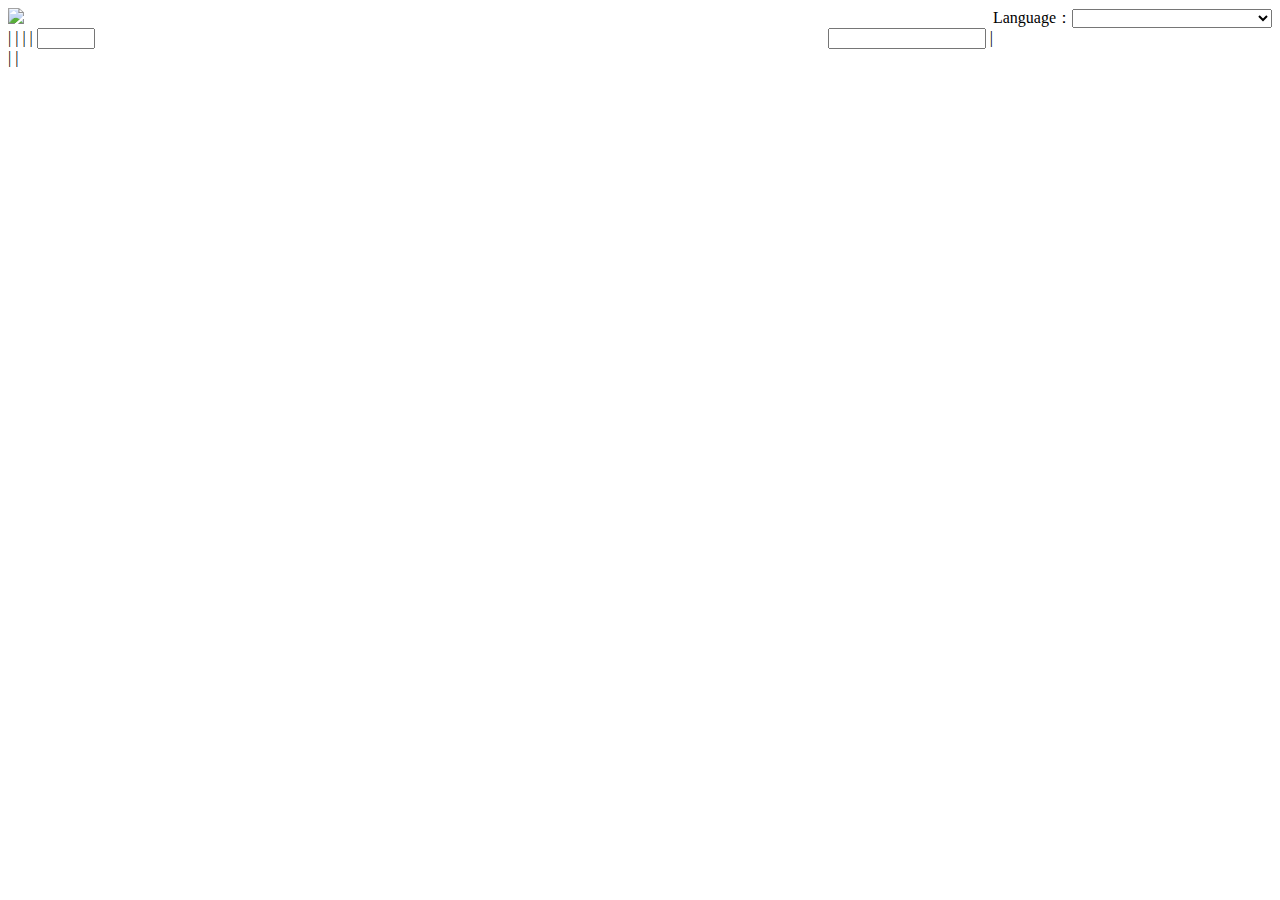
==== index.html @ 4940279f "fork" ====
<!DOCTYPE HTML>
<html>
<head>
	<meta http-equiv="content-type" content="text/html; charset=UTF-8"/>
	<meta http-equiv="Pragma" content="no-cache">
	<meta http-equiv="no-cache">
	<meta http-equiv="Expires" content="-1">
	<meta http-equiv="Cache-Control" content="no-cache">
	<title>Transmission Control</title>
	<!-- 样式表 -->
	<link rel="stylesheet" type="text/css" href="style/base.css?v=20130106" />
   <link rel="stylesheet" type="text/css" href="script/easyui/themes/default/easyui.css?v=20130106"/>  
   <link rel="stylesheet" type="text/css" href="script/easyui/themes/icon.css?v=20130106"/>
	<!-- 基础类库 -->
	<script type="text/javascript" src="script/jquery/jquery-1.8.3.min.js"></script>
	<script type="text/javascript" src="script/jquery/jquery.form.js"></script>
	<script type="text/javascript" src="script/jquery/json2.min.js"></script>
	<script type="text/javascript" src="script/jquery/Base64.js"></script>
	<script type="text/javascript" src="script/easyui/jquery.easyui.min.js?v=20130106"></script>
	<!-- -->
	<!-- 系统类库 -->
	<script type="text/javascript" src="script/min/transmission.js?v=20130106"></script>
	<script type="text/javascript" src="script/min/public.js?v=20130106"></script>
	<script type="text/javascript" src="script/min/system.js?v=20130106"></script>
</head>
<body>
	<div id="main" class="easyui-layout">
		<div id="m_top" data-options="region:'north'">
			<div class="easyui-layout" data-options="fit:true">
				<div id="m_title_layout" data-options="region:'center'" border="0">
					<img src="logo.png"/><span id="m_title" style="padding:10px;"></span>
					<div style="float:right;">Language：<select id="lang" value="" style="width:200px;"></select></div>
				</div>
				<div id="m_toolbar" data-options="region:'south',border:0">
					<a id="toolbar_add_torrents" href="javascript:void(0);" class="easyui-linkbutton" data-options="iconCls:'icon-add',plain:true,disabled:true"></a>
					<span class="button-split">|</span>
					<a id="toolbar_reload" href="javascript:void(0);" class="easyui-linkbutton" data-options="iconCls:'icon-reload',plain:true"></a>
					<a id="toolbar_alt_speed" href="javascript:void(0);" class="easyui-linkbutton" data-options="iconCls:'icon-alt-speed-false',plain:true"></a>
					<a id="toolbar_config" href="javascript:void(0);" class="easyui-linkbutton" data-options="iconCls:'icon-system-config',plain:true"></a>
					<span class="button-split">|</span>
					<a id="toolbar_start_all" href="javascript:void(0);" class="easyui-linkbutton" data-options="iconCls:'icon-start-all',plain:true,disabled:true"></a>
					<a id="toolbar_pause_all" href="javascript:void(0);" class="easyui-linkbutton" data-options="iconCls:'icon-pause-all',plain:true,disabled:true"></a>
					<span class="button-split">|</span>
					<a id="toolbar_start" href="javascript:void(0);" class="easyui-linkbutton" data-options="iconCls:'icon-start-one',plain:true,disabled:true"></a>
					<a id="toolbar_pause" href="javascript:void(0);" class="easyui-linkbutton" data-options="iconCls:'icon-pause-one',plain:true,disabled:true"></a>
					<a id="toolbar_remove" href="javascript:void(0);" class="easyui-linkbutton" data-options="iconCls:'icon-remove-torrent',plain:true,disabled:true"></a>
					<a id="toolbar_recheck" href="javascript:void(0);" class="easyui-linkbutton" data-options="iconCls:'icon-recheck-torrent',plain:true,disabled:true"></a>
					<span class="button-split">|</span>
					<label id="toolbar_label_reload_time"></label>
					<input id="toolbar_reload_time" style="width:50px;text-align:center;" class="easyui-numberspinner"/>
					<label id="toolbar_label_reload_time_unit"></label>
					<a id="toolbar_autoreload" href="javascript:void(0);" class="easyui-linkbutton" data-options="plain:true"></a>
					<span id="toolbar_right_area" style="float:right;">
						<input id="toolbar_search" type="text" class="easyui-searchbox" style="width:150px;"/>
						<span class="button-split">|</span>
						<a id="toolbar_about" href="javascript:void(0);" class="easyui-linkbutton" data-options="iconCls:'icon-about',plain:true"></a>
					</span>
				</div>
			</div>
		</div>
	   <div id="m_left_layout" title="." data-options="region:'west',split:true,border:0">
			<div id="layout_left" class="easyui-layout" data-options="fit:true">
				<div id="m_left" data-options="region:'center',border:0"></div>
				<div id="m_status" title="status" data-options="region:'south',split:true,border:0,collapsed:true">
					<span id="status_text"></span>
				</div>
			</div>
		</div>
	   <div id="m_body" title="." data-options="region:'center',border:0" >
	   	<div class="easyui-layout" data-options="fit:true">
				<div id="m_list" data-options="region:'center',border:0"></div>
				<div id="m_attribute" title="attribute" data-options="region:'south',split:true,border:0,collapsed:true,href:'template/torrent-attribute.html',cache:true"></div>
			</div>
	   </div>
		<div id="m_statusbar" data-options="region:'south'">
			<span id="status_alt_speed" style="display:none;">&nbsp;&nbsp;&nbsp;&nbsp;</span>
			<span id="status_title_downloadspeed" class="iconlabel icon-down"></span><span id="status_downloadspeed"></span>
			<span class="button-split">|</span>
			<span id="status_title_uploadspeed" class="iconlabel icon-up"></span><span id="status_uploadspeed"></span>
			<span class="button-split">|</span>
			<span id="status_freespace"></span>
			<span id="status_version" style="float:right;"></span>
		</div>
		<div id="dropArea" class="dropArea" style="display:none;">
			<span id="text-drop-title" style="position:absolute;top:150px;left:150px;font-size:40px;font-weight: bold;" disabled="disabled"></span>
		</div>
	</div>
</body>
</html>
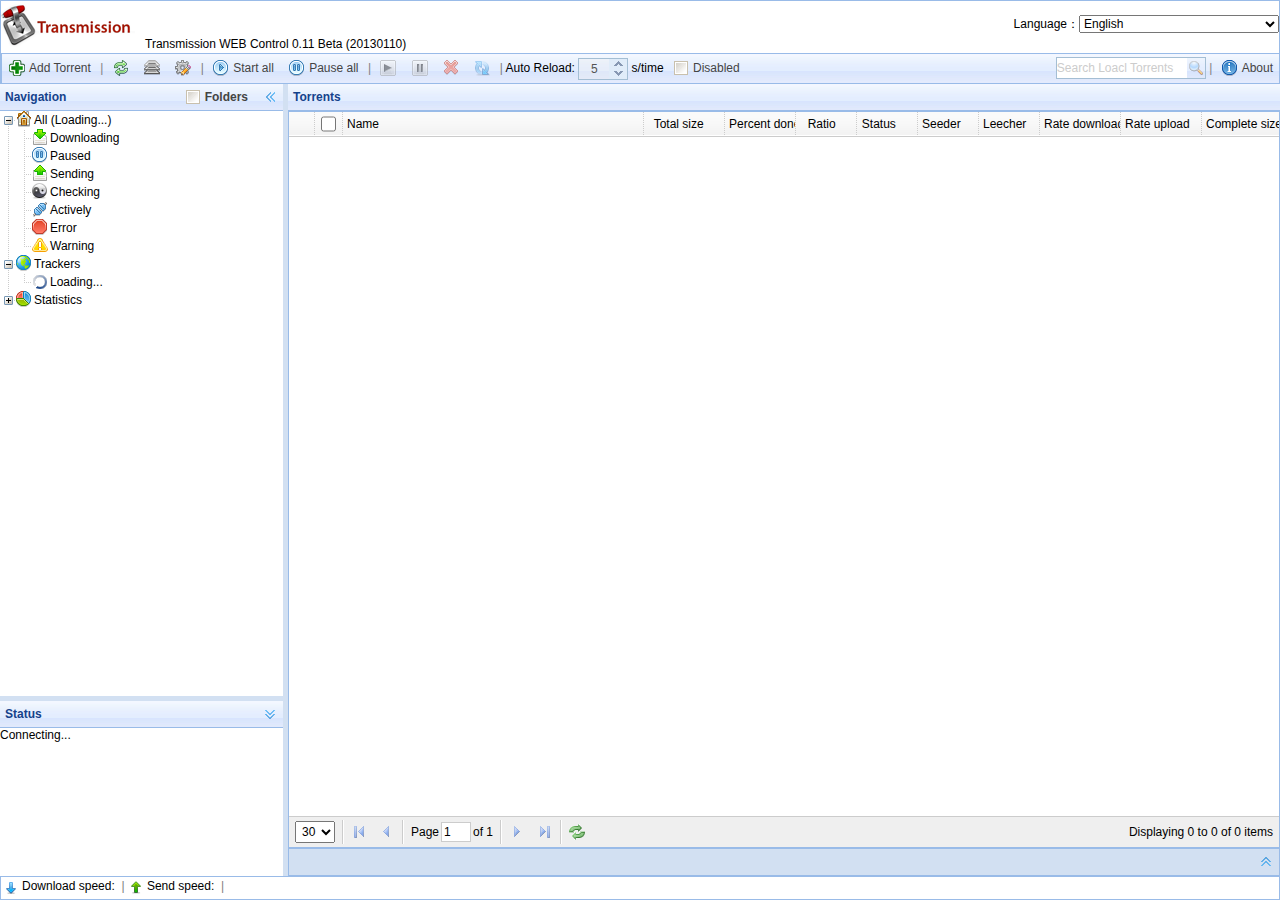
==== commit a6c9ea08: "updated from source project ( transmission-control v0.11 beta )" ====
--- a/index.html
+++ b/index.html
@@ -1,89 +1,88 @@
-<!DOCTYPE HTML>
-<html>
-<head>
-	<meta http-equiv="content-type" content="text/html; charset=UTF-8"/>
-	<meta http-equiv="Pragma" content="no-cache">
-	<meta http-equiv="no-cache">
-	<meta http-equiv="Expires" content="-1">
-	<meta http-equiv="Cache-Control" content="no-cache">
-	<title>Transmission Control</title>
-	<!-- 样式表 -->
-	<link rel="stylesheet" type="text/css" href="style/base.css?v=20130106" />
-   <link rel="stylesheet" type="text/css" href="script/easyui/themes/default/easyui.css?v=20130106"/>  
-   <link rel="stylesheet" type="text/css" href="script/easyui/themes/icon.css?v=20130106"/>
-	<!-- 基础类库 -->
-	<script type="text/javascript" src="script/jquery/jquery-1.8.3.min.js"></script>
-	<script type="text/javascript" src="script/jquery/jquery.form.js"></script>
-	<script type="text/javascript" src="script/jquery/json2.min.js"></script>
-	<script type="text/javascript" src="script/jquery/Base64.js"></script>
-	<script type="text/javascript" src="script/easyui/jquery.easyui.min.js?v=20130106"></script>
-	<!-- -->
-	<!-- 系统类库 -->
-	<script type="text/javascript" src="script/min/transmission.js?v=20130106"></script>
-	<script type="text/javascript" src="script/min/public.js?v=20130106"></script>
-	<script type="text/javascript" src="script/min/system.js?v=20130106"></script>
-</head>
-<body>
-	<div id="main" class="easyui-layout">
-		<div id="m_top" data-options="region:'north'">
-			<div class="easyui-layout" data-options="fit:true">
-				<div id="m_title_layout" data-options="region:'center'" border="0">
-					<img src="logo.png"/><span id="m_title" style="padding:10px;"></span>
-					<div style="float:right;">Language：<select id="lang" value="" style="width:200px;"></select></div>
-				</div>
-				<div id="m_toolbar" data-options="region:'south',border:0">
-					<a id="toolbar_add_torrents" href="javascript:void(0);" class="easyui-linkbutton" data-options="iconCls:'icon-add',plain:true,disabled:true"></a>
-					<span class="button-split">|</span>
-					<a id="toolbar_reload" href="javascript:void(0);" class="easyui-linkbutton" data-options="iconCls:'icon-reload',plain:true"></a>
-					<a id="toolbar_alt_speed" href="javascript:void(0);" class="easyui-linkbutton" data-options="iconCls:'icon-alt-speed-false',plain:true"></a>
-					<a id="toolbar_config" href="javascript:void(0);" class="easyui-linkbutton" data-options="iconCls:'icon-system-config',plain:true"></a>
-					<span class="button-split">|</span>
-					<a id="toolbar_start_all" href="javascript:void(0);" class="easyui-linkbutton" data-options="iconCls:'icon-start-all',plain:true,disabled:true"></a>
-					<a id="toolbar_pause_all" href="javascript:void(0);" class="easyui-linkbutton" data-options="iconCls:'icon-pause-all',plain:true,disabled:true"></a>
-					<span class="button-split">|</span>
-					<a id="toolbar_start" href="javascript:void(0);" class="easyui-linkbutton" data-options="iconCls:'icon-start-one',plain:true,disabled:true"></a>
-					<a id="toolbar_pause" href="javascript:void(0);" class="easyui-linkbutton" data-options="iconCls:'icon-pause-one',plain:true,disabled:true"></a>
-					<a id="toolbar_remove" href="javascript:void(0);" class="easyui-linkbutton" data-options="iconCls:'icon-remove-torrent',plain:true,disabled:true"></a>
-					<a id="toolbar_recheck" href="javascript:void(0);" class="easyui-linkbutton" data-options="iconCls:'icon-recheck-torrent',plain:true,disabled:true"></a>
-					<span class="button-split">|</span>
-					<label id="toolbar_label_reload_time"></label>
-					<input id="toolbar_reload_time" style="width:50px;text-align:center;" class="easyui-numberspinner"/>
-					<label id="toolbar_label_reload_time_unit"></label>
-					<a id="toolbar_autoreload" href="javascript:void(0);" class="easyui-linkbutton" data-options="plain:true"></a>
-					<span id="toolbar_right_area" style="float:right;">
-						<input id="toolbar_search" type="text" class="easyui-searchbox" style="width:150px;"/>
-						<span class="button-split">|</span>
-						<a id="toolbar_about" href="javascript:void(0);" class="easyui-linkbutton" data-options="iconCls:'icon-about',plain:true"></a>
-					</span>
-				</div>
-			</div>
-		</div>
-	   <div id="m_left_layout" title="." data-options="region:'west',split:true,border:0">
-			<div id="layout_left" class="easyui-layout" data-options="fit:true">
-				<div id="m_left" data-options="region:'center',border:0"></div>
-				<div id="m_status" title="status" data-options="region:'south',split:true,border:0,collapsed:true">
-					<span id="status_text"></span>
-				</div>
-			</div>
-		</div>
-	   <div id="m_body" title="." data-options="region:'center',border:0" >
-	   	<div class="easyui-layout" data-options="fit:true">
-				<div id="m_list" data-options="region:'center',border:0"></div>
-				<div id="m_attribute" title="attribute" data-options="region:'south',split:true,border:0,collapsed:true,href:'template/torrent-attribute.html',cache:true"></div>
-			</div>
-	   </div>
-		<div id="m_statusbar" data-options="region:'south'">
-			<span id="status_alt_speed" style="display:none;">&nbsp;&nbsp;&nbsp;&nbsp;</span>
-			<span id="status_title_downloadspeed" class="iconlabel icon-down"></span><span id="status_downloadspeed"></span>
-			<span class="button-split">|</span>
-			<span id="status_title_uploadspeed" class="iconlabel icon-up"></span><span id="status_uploadspeed"></span>
-			<span class="button-split">|</span>
-			<span id="status_freespace"></span>
-			<span id="status_version" style="float:right;"></span>
-		</div>
-		<div id="dropArea" class="dropArea" style="display:none;">
-			<span id="text-drop-title" style="position:absolute;top:150px;left:150px;font-size:40px;font-weight: bold;" disabled="disabled"></span>
-		</div>
-	</div>
-</body>
+<!DOCTYPE HTML>
+<html>
+<head>
+	<meta http-equiv="content-type" content="text/html; charset=UTF-8"/>
+	<meta http-equiv="Pragma" content="no-cache">
+	<meta http-equiv="no-cache">
+	<meta http-equiv="Expires" content="-1">
+	<meta http-equiv="Cache-Control" content="no-cache">
+	<title>Transmission Control</title>
+	<!-- 样式表 -->
+	<link rel="stylesheet" type="text/css" href="style/base.css?v=20130110.2200" />
+   <link rel="stylesheet" type="text/css" href="script/easyui/themes/default/easyui.css?v=20130110.2200"/>  
+   <link rel="stylesheet" type="text/css" href="script/easyui/themes/icon.css?v=20130110.2200"/>
+	<!-- 基础类库 -->
+	<script type="text/javascript" src="script/jquery/jquery-1.8.3.min.js"></script>
+	<script type="text/javascript" src="script/jquery/jquery.form.js"></script>
+	<script type="text/javascript" src="script/jquery/json2.min.js"></script>
+	<script type="text/javascript" src="script/jquery/Base64.js"></script>
+	<script type="text/javascript" src="script/easyui/jquery.easyui.min.js?v=20130110.2200"></script>
+	<!-- -->
+	<!-- 系统类库 -->
+	<script type="text/javascript" src="script/min/transmission.js?v=20130110.2200"></script>
+	<script type="text/javascript" src="script/min/public.js?v=20130110.2200"></script>
+	<script type="text/javascript" src="script/min/system.js?v=20130110.2200"></script>
+</head>
+<body>
+	<div id="main" class="easyui-layout">
+		<div id="m_top" data-options="region:'north'">
+			<div class="easyui-layout" data-options="fit:true">
+				<div id="m_title_layout" data-options="region:'center'" border="0">
+					<img src="logo.png"/><span id="m_title" style="padding:10px;"></span>
+					<div style="float:right;">Language：<select id="lang" value="" style="width:200px;"></select></div>
+				</div>
+				<div id="m_toolbar" data-options="region:'south',border:0">
+					<a id="toolbar_add_torrents" href="javascript:void(0);" class="easyui-linkbutton" data-options="iconCls:'icon-add',plain:true,disabled:true"></a>
+					<span class="button-split">|</span>
+					<a id="toolbar_reload" href="javascript:void(0);" class="easyui-linkbutton" data-options="iconCls:'icon-reload',plain:true"></a>
+					<a id="toolbar_alt_speed" href="javascript:void(0);" class="easyui-linkbutton" data-options="iconCls:'icon-alt-speed-false',plain:true"></a>
+					<a id="toolbar_config" href="javascript:void(0);" class="easyui-linkbutton" data-options="iconCls:'icon-system-config',plain:true"></a>
+					<span class="button-split">|</span>
+					<a id="toolbar_start_all" href="javascript:void(0);" class="easyui-linkbutton" data-options="iconCls:'icon-start-all',plain:true,disabled:true"></a>
+					<a id="toolbar_pause_all" href="javascript:void(0);" class="easyui-linkbutton" data-options="iconCls:'icon-pause-all',plain:true,disabled:true"></a>
+					<span class="button-split">|</span>
+					<a id="toolbar_start" href="javascript:void(0);" class="easyui-linkbutton" data-options="iconCls:'icon-start-one',plain:true,disabled:true"></a>
+					<a id="toolbar_pause" href="javascript:void(0);" class="easyui-linkbutton" data-options="iconCls:'icon-pause-one',plain:true,disabled:true"></a>
+					<a id="toolbar_remove" href="javascript:void(0);" class="easyui-linkbutton" data-options="iconCls:'icon-remove-torrent',plain:true,disabled:true"></a>
+					<a id="toolbar_recheck" href="javascript:void(0);" class="easyui-linkbutton" data-options="iconCls:'icon-recheck-torrent',plain:true,disabled:true"></a>
+					<span class="button-split">|</span>
+					<label id="toolbar_label_reload_time"></label>
+					<input id="toolbar_reload_time" style="width:50px;text-align:center;" class="easyui-numberspinner"/>
+					<label id="toolbar_label_reload_time_unit"></label>
+					<a id="toolbar_autoreload" href="javascript:void(0);" class="easyui-linkbutton" data-options="plain:true"></a>
+					<span id="toolbar_right_area" style="float:right;">
+						<input id="toolbar_search" type="text" class="easyui-searchbox" style="width:150px;"/>
+						<span class="button-split">|</span>
+						<a id="toolbar_about" href="javascript:void(0);" class="easyui-linkbutton" data-options="iconCls:'icon-about',plain:true"></a>
+					</span>
+				</div>
+			</div>
+		</div>
+	   <div id="m_left_layout" title="." data-options="region:'west',split:true,border:0">
+			<div id="layout_left" class="easyui-layout" data-options="fit:true">
+				<div id="m_left" data-options="region:'center',border:0"></div>
+				<div id="m_status" title="status" data-options="region:'south',split:true,border:0,collapsed:true">
+					<span id="status_text"></span>
+				</div>
+			</div>
+		</div>
+	   	<div id="m_body" title="." data-options="region:'center',border:0" >
+		   	<div id="layout_body"  class="easyui-layout" data-options="fit:true">
+					<div id="m_list" data-options="region:'center',border:0"></div>
+					<div id="m_attribute" title="attribute" data-options="region:'south',split:true,border:0,collapsed:true,href:'template/torrent-attribute.html',cache:true"></div>
+			</div>
+	   	</div>
+		<div id="m_statusbar" data-options="region:'south'">
+			<span id="status_alt_speed" style="display:none;">&nbsp;&nbsp;&nbsp;&nbsp;</span>
+			<span id="status_title_downloadspeed" class="iconlabel icon-down"></span>&nbsp;<span id="status_downloadspeed"></span>
+			<span class="button-split">|</span>
+			<span id="status_title_uploadspeed" class="iconlabel icon-up"></span>&nbsp;<span id="status_uploadspeed"></span>
+			<span class="button-split">|</span>
+			<span id="status_freespace"></span><span id="status_version" style="float:right;"></span>
+		</div>
+		<div id="dropArea" class="dropArea" style="display:none;">
+			<span id="text-drop-title" style="position:absolute;top:150px;left:150px;font-size:40px;font-weight: bold;" disabled="disabled"></span>
+		</div>
+	</div>
+</body>
 </html>--- a/style/base.css
+++ b/style/base.css
@@ -0,0 +1,232 @@
+html, body {
+	overflow: hidden;
+	background-attachment: fixed;
+	height:100%;
+	width:100%;
+	padding:0px;
+	margin:0px;
+}
+*{
+	font-size:12px;
+	font-family:微软雅黑,宋体,Arial,Verdana,Tahoma;
+}
+#main{
+	width:100%;height:100%;text-align:left;
+}
+#m_top{
+	height:84px;
+}
+#m_title_layout{
+	 height:47px;line-height:47px;overflow:hidden;   
+}
+#m_toolbar{
+	height:28px;padding:1px;
+}
+#m_left_layout{
+	width:288px;
+}
+#m_body{
+	-width:82%;
+}
+#m_statusbar{
+	height:20px;padding:2px;
+}
+#m_attribute{
+	height:260px;
+}
+#m_status{
+	height:180px;
+}
+#status_alt_speed{
+	background:url('images/alt-speed.ico') no-repeat;width:16px;height:16px;
+}
+
+.dropArea{
+	background-color: #ccffff;
+    border: 2px dashed #000000;
+	position:absolute;
+	width:99%;
+	height:99%;
+	z-index:100;
+	top:0px;
+	left:0px;
+	filter:alpha(opacity=40);
+	opacity:0.40;
+	margin:4px;
+}
+
+.dialog input,.dialog select,.dialog textarea{
+	width:100%;
+}
+.dialog td.title{
+	text-align:right;vertical-align:top;
+}
+
+.button-split{
+	-background:url('images/button-split.gif') no-repeat;
+	width:3px;height:24px;color:#808080;
+}
+.icon-pause-all{
+	background:url('images/pause-all.png') no-repeat;
+}
+.icon-pause-one{
+	background:url('images/pause.png') no-repeat;
+}
+.icon-start-all{
+	background:url('images/start-all.png') no-repeat;
+}
+.icon-start-one{
+	background:url('images/start.png') no-repeat;
+}
+.icon-alt-speed-true{
+	background:url('images/alt-speed-true.png') no-repeat;
+}
+.icon-alt-speed-false{
+	background:url('images/alt-speed-false.png') no-repeat;
+}
+.icon-system-config{
+	background:url('images/system-config.png') no-repeat;
+}
+.icon-test-port{
+	background:url('images/test-port.png') no-repeat;
+}
+.icon-loading{
+	background:url('images/loading.gif') no-repeat;
+}
+.icon-about{
+	background:url('images/about.png') no-repeat;
+}
+.icon-close{
+	background:url('images/close.png') no-repeat;
+}
+.icon-enabled{
+	background:url('images/enabled.png') no-repeat;
+}
+.icon-disabled{
+	background:url('images/disabled.png') no-repeat;
+}
+.icon-remove-torrent{
+	background:url('images/remove.png') no-repeat;
+}
+.icon-recheck-torrent{
+	background:url('images/checking.png') no-repeat;
+}
+
+.torrent-list{
+	height:100%;width:100%;
+}
+.torrent-progress{
+	margin-top:1px;
+	height:13px;
+	width:100%; 
+	border:1px #c0c0c0 solid;
+	text-align:center; 
+	position:relative;
+	font-size:9px;font-family:Arial,Verdana,Tahoma;-webkit-text-size-adjust:none;
+}
+.torrent-progress-text{
+	height:100%;
+	position:absolute;
+	left:0; 
+	top:0; 
+	width:100%; 
+	line-height:13px;
+	z-index:1;
+}
+.torrent-progress-bar{
+	height:100%;
+	width:0;
+	position:absolute;
+	left:0;
+	top:0;
+	z-index:0;
+}
+.torrent-progress-download{
+	background-color: #acffac;
+}
+.torrent-progress-error{
+	background-color: red;
+}
+.torrent-progress-seed{
+	background-color: #77bbff;
+}
+.torrent-progress-stop{
+	background-color: #808080;
+}
+.torrent-progress-check{
+	background-color: #808040;
+}
+
+.nav-total-size{
+	color:#757575;float:right;padding-right:2px;font-family:arial,sans-serif;
+}
+
+.nav-torrents-number{
+	color:#757575;font-family:arial,sans-serif;padding-top:2px;
+}
+
+.tree-title-toolbar{
+	float:right;padding-right:24px;margin-top:-5px;
+}
+
+.text-status-error{
+	color:red;
+}
+
+.text-status-warning{
+	color:#cc9900;
+}
+
+.iconlabel{
+	display:inline-block;
+	width:auto;height:16px;padding-left:19px;
+}
+
+.icon-up{
+	background:url('images/up.png') no-repeat;
+}
+
+.icon-down{
+	background:url('images/down.png') no-repeat;
+}
+
+.icon-exclamation{
+	background:url('images/error.png') no-repeat;
+}
+
+.icon-warning-type1{
+	background:url('images/warning.png') no-repeat;
+}
+
+.icon-pause-small{
+	background:url('images/pause-small.png') no-repeat;
+}
+
+.icon-checking{
+	background:url('images/checking.png') no-repeat;
+}
+
+.icon-deny{
+	background:url('images/deny.png') no-repeat;
+}
+
+.icon-allow{
+	background:url('images/allow.png') no-repeat;
+}
+
+.icon-flag-0{
+	background:url('images/flag-0.png') no-repeat;
+}
+.icon-flag-1{
+	background:url('images/flag-1.png') no-repeat;
+}
+.icon-flag--1{
+	background:url('images/flag--1.png') no-repeat;
+}
+.icon-flag-edit{
+	background:url('images/flag-edit.png') no-repeat;
+}
+
+.icon-folder-change{
+	background:url('images/folder-change.png') no-repeat;
+}--- a/script/easyui/themes/default/easyui.css
+++ b/script/easyui/themes/default/easyui.css
@@ -0,0 +1,1996 @@
+.accordion{
+	overflow:hidden;
+	border-width:1px;
+	border-style:solid;
+}
+.accordion .accordion-header{
+	border-width:0 0 1px;
+	cursor:pointer;
+}
+.accordion .accordion-body{
+	border-width:0 0 1px;
+}
+.accordion .accordion-header .panel-title{
+	font-weight:normal;
+}
+.accordion .accordion-header-selected .panel-title{
+	font-weight:bold;
+}
+.accordion-noborder{
+	border-width:0;
+}
+.accordion-noborder .accordion-header{
+	border-width:0 0 1px;
+}
+.accordion-noborder .accordion-body{
+	border-width:0 0 1px;
+}
+
+.accordion-collapse{
+	background:url('images/accordion_collapse.png') no-repeat;
+}
+.accordion-expand{
+	background:url('images/accordion_expand.png') no-repeat;
+}
+.accordion{
+	background:#fff;
+	border-color:#99BBE8;
+}
+.accordion .accordion-header{
+	background:#E0ECFF;
+}
+.calendar{
+	border-width:1px;
+	border-style:solid;
+	padding:1px;
+	overflow:hidden;
+	font-size:12px;
+}
+.calendar table{
+	border-collapse:separate;
+	font-size:12px;
+	width:100%;
+	height:100%;
+}
+.calendar-noborder{
+	border:0;
+}
+.calendar-header{
+	position:relative;
+	height:22px;
+}
+.calendar-title{
+	text-align:center;
+	height:22px;
+}
+.calendar-title span{
+	position:relative;
+	display:inline-block;
+	top:2px;
+	padding:0 3px;
+	height:18px;
+	line-height:18px;
+	cursor:pointer;
+	-moz-border-radius:4px;
+	-webkit-border-radius:4px;
+	border-radius:4px;
+}
+.calendar-prevmonth,.calendar-nextmonth,.calendar-prevyear,.calendar-nextyear{
+	position:absolute;
+	top:50%;
+	margin-top:-7px;
+	width:14px;
+	height:14px;
+	cursor:pointer;
+	font-size:1px;
+	-moz-border-radius:4px;
+	-webkit-border-radius:4px;
+	border-radius:4px;
+}
+.calendar-prevmonth{
+	left:20px;
+	background:url('images/calendar_arrows.png') no-repeat -18px -2px;
+}
+.calendar-nextmonth{
+	right:20px;
+	background:url('images/calendar_arrows.png') no-repeat -34px -2px;
+}
+.calendar-prevyear{
+	left:3px;
+	background:url('images/calendar_arrows.png') no-repeat -1px -2px;
+}
+.calendar-nextyear{
+	right:3px;
+	background:url('images/calendar_arrows.png') no-repeat -49px -2px;
+}
+.calendar-body{
+	position:relative;
+}
+.calendar-body th,.calendar-body td{
+	text-align:center;
+}
+.calendar-day{
+	cursor:pointer;
+	-moz-border-radius:4px;
+	-webkit-border-radius:4px;
+	border-radius:4px;
+}
+.calendar-other-month{
+	opacity:0.3;
+	filter:alpha(opacity=30);
+}
+.calendar-menu{
+	position:absolute;
+	top:0;
+	left:0;
+	width:180px;
+	height:150px;
+	padding:5px;
+	font-size:12px;
+	opacity:0.8;
+	filter:alpha(opacity=80);
+	display:none;
+	overflow:hidden;
+}
+.calendar-menu-year-inner{
+	text-align:center;
+	padding-bottom:5px;
+}
+.calendar-menu-year{
+	width:40px;
+	text-align:center;
+	border:1px solid #ccc;
+	margin:0;
+	padding:2px;
+	font-weight:bold;
+}
+.calendar-menu-prev,.calendar-menu-next{
+	display:inline-block;
+	width:21px;
+	height:21px;
+	vertical-align:top;
+	cursor:pointer;
+	-moz-border-radius:4px;
+	-webkit-border-radius:4px;
+	border-radius:4px;
+}
+.calendar-menu-prev{
+	margin-right:10px;
+	background:url('images/calendar_arrows.png') no-repeat 2px 2px;
+}	
+.calendar-menu-next{
+	margin-left:10px;
+	background:url('images/calendar_arrows.png') no-repeat -45px 2px;
+}
+.calendar-menu-month{
+	text-align:center;
+	cursor:pointer;
+	font-weight:bold;
+	-moz-border-radius:4px;
+	-webkit-border-radius:4px;
+	border-radius:4px;
+}
+
+.calendar-body th,.calendar-menu-month{
+	color:#888;
+}
+.calendar-day{
+	color:#222;
+}
+.calendar-sunday{
+	color:#CC2222;
+}
+.calendar-saturday{
+	color:#00ee00;
+}
+.calendar-today{
+	color:#0000ff;
+}
+.calendar{
+	border-color:#A4BED4;
+}
+.calendar-header{
+	background:#E0ECFF;
+}
+.calendar-body th,.calendar-menu{
+	background:#fafafa;
+}
+.calendar-hover,.calendar-selected,.calendar-nav-hover,.calendar-menu-hover{
+	background-color:#FBEC88;
+}
+.combo{
+	display:inline-block;
+	white-space:nowrap;
+	margin:0;
+	padding:0;
+	border-width:1px;
+	border-style:solid;
+	overflow:hidden;
+	vertical-align:middle;
+}
+.combo .combo-text{
+	font-size:12px;
+	border:0px;
+	line-height:20px;
+	height:20px;
+	margin:0;
+	padding:0px 2px;
+	*margin-top:-1px;
+	*height:18px;
+	*line-height:18px;
+	_height:18px;
+	_line-height:18px;
+	vertical-align:baseline;
+}
+.combo-arrow{
+	width:18px;
+	height:20px;
+	overflow:hidden;
+	display:inline-block;
+	vertical-align:top;
+	cursor:pointer;
+	opacity:0.6;
+	filter:alpha(opacity=60);
+}
+.combo-arrow-hover{
+	opacity:1.0;
+	filter:alpha(opacity=100);
+}
+.combo-panel{
+	overflow:auto;
+}
+
+.combo-arrow{
+	background:url('images/combo_arrow.gif') no-repeat 3px center;
+}
+.combo,.combo-panel{
+	background:#fff;
+}
+.combo{
+	border-color:#A4BED4;
+}
+.combo-arrow{
+	background-color:#E0ECF9;
+}
+.combo-arrow-hover{
+	background-color:#E0ECF9;
+}
+.combobox-item{
+	padding:2px;
+	font-size:12px;
+	padding:3px;
+	padding-right:0px;
+}
+.combobox-item-hover{
+	background:#fafafa;
+}
+.combobox-item-selected{
+	background:#FBEC88;
+}.datagrid .panel-body{
+	overflow:hidden;
+	position:relative;
+}
+.datagrid-view{
+	position:relative;
+	overflow:hidden;
+}
+.datagrid-view1,.datagrid-view2{
+	position:absolute;
+	overflow:hidden;
+	top:0;
+}
+.datagrid-view1{
+	left:0;
+}
+.datagrid-view2{
+	right:0;
+}
+.datagrid-mask{
+	position:absolute;
+	left:0;
+	top:0;
+	width:100%;
+	height:100%;
+	opacity:0.3;
+	filter:alpha(opacity=30);
+	display:none;
+}
+.datagrid-mask-msg{
+	position:absolute;
+	top:50%;
+	margin-top:-20px;
+	padding:12px 5px 10px 30px;
+	width:auto;
+	height:16px;
+	border-width:2px;
+	border-style:solid;
+	display:none;
+}
+.datagrid-sort-icon{
+	padding:2px 13px 3px 0px;
+}
+.datagrid-toolbar{
+	height:auto;
+	padding:1px 2px;
+	border-width:0 0 1px 0;
+	border-style:solid;
+}
+.datagrid-btn-separator{
+	float:left;
+	height:24px;
+	border-left:1px solid #ccc;
+	border-right:1px solid #fff;
+	margin:2px 1px;
+}
+.datagrid .datagrid-pager{
+	margin:0;
+	border-width:1px 0 0 0;
+	border-style:solid;
+}
+.datagrid .datagrid-pager-top{
+	border-width:0 0 1px 0;
+}
+.datagrid-header{
+	overflow:hidden;
+	cursor:default;
+	border-width:0 0 1px 0;
+	border-style:solid;
+}
+.datagrid-header-inner{
+	float:left;
+	width:10000px;
+}
+.datagrid-header-row,.datagrid-row{
+	height:25px;
+}
+.datagrid-header td,.datagrid-body td,.datagrid-footer td{
+	border-width:0 1px 1px 0;
+	border-style:dotted;
+	margin:0;
+	padding:0;
+}
+.datagrid-cell,.datagrid-cell-group,.datagrid-header-rownumber,.datagrid-cell-rownumber{
+	margin:0;
+	padding:0 4px;
+	white-space:nowrap;
+	word-wrap:normal;
+	overflow:hidden;
+	height:18px;
+	line-height:18px;
+	font-weight:normal;
+	font-size:12px;
+}
+.datagrid-cell-group{
+	text-align:center;
+}
+.datagrid-header-rownumber,.datagrid-cell-rownumber{
+	width:25px;
+	text-align:center;
+	margin:0;
+	padding:0;
+}
+.datagrid-body{
+	margin:0;
+	padding:0;
+	overflow:auto;
+	zoom:1;
+}
+.datagrid-view1 .datagrid-body-inner{
+	padding-bottom:20px;
+}
+.datagrid-view1 .datagrid-body{
+	overflow:hidden;
+}
+.datagrid-footer{
+	overflow:hidden;
+}
+.datagrid-footer-inner{
+	border-width:1px 0 0 0;
+	border-style:solid;
+	width:10000px;
+	float:left;
+}
+.datagrid-row-editing .datagrid-cell{
+	height:auto;
+}
+.datagrid-header-check,.datagrid-cell-check{
+	padding:0;
+	width:27px;
+	height:18px;
+	font-size:1px;
+	text-align:center;
+	overflow:hidden;
+}
+.datagrid-header-check input,.datagrid-cell-check input{
+	margin:0;
+	padding:0;
+	width:15px;
+	height:18px;
+}
+.datagrid-resize-proxy{
+	position:absolute;
+	width:1px;
+	height:10000px;
+	top:0;
+	cursor:e-resize;
+	display:none;
+}
+.datagrid-body .datagrid-editable{
+	margin:0;
+	padding:0;
+}
+.datagrid-body .datagrid-editable table{
+	width:100%;
+	height:100%;
+}
+.datagrid-body .datagrid-editable td{
+	border:0;
+	margin:0;
+	padding:0;
+}
+.datagrid-body .datagrid-editable .datagrid-editable-input{
+	margin:0;
+	padding:2px;
+	border-width:1px;
+	border-style:solid;
+}
+
+.datagrid-sort-desc .datagrid-sort-icon{
+	background:url('images/datagrid_sort_desc.gif') no-repeat center center;
+}
+.datagrid-sort-asc .datagrid-sort-icon{
+	background:url('images/datagrid_sort_asc.gif') no-repeat center center;
+}
+.datagrid-row-collapse{
+	background:url('images/datagrid_row_collapse.gif') no-repeat center center;
+}
+.datagrid-row-expand{
+	background:url('images/datagrid_row_expand.gif') no-repeat center center;
+}
+.datagrid-mask-msg{
+	background:#fff url('images/pagination_loading.gif') no-repeat scroll 5px center;
+}
+.datagrid-header,.datagrid-td-rownumber{
+	background:#fafafa url('images/datagrid_header_bg.gif') repeat-x left bottom;
+}
+.datagrid-cell-rownumber{
+	color:#000;
+}
+.datagrid-resize-proxy{
+	background:red;
+}
+.datagrid-mask{
+	background:#ccc;
+}
+.datagrid-mask-msg{
+	border-color:#6593CF;
+}
+.datagrid-toolbar,.datagrid-pager{
+	background:#efefef;
+}
+.datagrid-header,.datagrid-header td,.datagrid-body td,.datagrid-footer td,
+.datagrid-toolbar,.datagrid-pager,.datagrid-footer-inner{
+	border-color:#ccc;
+}
+.datagrid-row-alt{
+	background:#EEEEFF;
+}
+.datagrid-row-over,.datagrid-header td.datagrid-header-over{
+	background:#D0E5F5;
+	cursor:default;
+}
+.datagrid-row-selected{
+	background:#FBEC88;
+}
+.datagrid-body .datagrid-editable .datagrid-editable-input{
+	border-color:#A4BED4;
+}
+.datebox-calendar-inner{
+	height:180px;
+}
+.datebox-button{
+	height:18px;
+	padding:2px 5px;
+	font-size:12px;
+	text-align:center;
+}
+.datebox-current,.datebox-close,.datebox-ok{
+	text-decoration:none;
+	font-weight:bold;
+	opacity:0.6;
+	filter:alpha(opacity=60);
+}
+.datebox-current,.datebox-close{
+	float:left;
+}
+.datebox-close{
+	float:right;
+}
+.datebox-button-hover{
+	opacity:1.0;
+	filter:alpha(opacity=100);
+}
+
+.datebox .combo-arrow{
+	background:url('images/datebox_arrow.png') no-repeat center center;
+}
+.datebox-button{
+	background-color:#fafafa;
+}
+.datebox-current,.datebox-close,.datebox-ok{
+	color:#222;
+}
+.dialog-content{
+	overflow:auto;
+}
+.dialog-toolbar{
+	padding:2px 5px;
+}
+.dialog-tool-separator{
+	float:left;
+	height:24px;
+	border-left:1px solid #ccc;
+	border-right:1px solid #fff;
+	margin:2px 1px;
+}
+.dialog-button{
+	padding:5px;
+	text-align:right;
+}
+.dialog-button .l-btn{
+	margin-left:5px;
+}
+
+.dialog-toolbar,.dialog-button{
+	background:#fafafa;
+}
+.dialog-toolbar{
+	border-bottom:1px solid #eee;
+}
+.dialog-button{
+	border-top:1px solid #eee;
+}
+.layout{
+	position:relative;
+	overflow:hidden;
+	margin:0;
+	padding:0;
+	z-index:0;
+}
+.layout-panel{
+	position:absolute;
+	overflow:hidden;
+}
+.layout-panel-east,.layout-panel-west{
+	z-index:2;
+}
+.layout-panel-north,.layout-panel-south{
+	z-index:3;
+}
+.layout-expand{
+	position:absolute;
+	padding:0px;
+	font-size:1px;
+	cursor:pointer;
+	z-index:1;
+}
+.layout-expand .panel-header,.layout-expand .panel-body{
+	background:transparent;
+	filter:none;
+	overflow:hidden;
+}
+.layout-expand .panel-header{
+	border-bottom-width:0px;
+}
+.layout-split-proxy-h,.layout-split-proxy-v{
+	position:absolute;
+	font-size:1px;
+	display:none;
+	z-index:5;
+}
+.layout-split-proxy-h{
+	width:5px;
+	cursor:e-resize;
+}
+.layout-split-proxy-v{
+	height:5px;
+	cursor:n-resize;
+}
+.layout-mask{
+	position:absolute;
+	background:#fafafa;
+	filter:alpha(opacity=10);
+	opacity:0.10;
+	z-index:4;
+}
+
+.layout-button-up{
+	background:url('images/layout_arrows.png') no-repeat -16px -16px;
+}
+.layout-button-down{
+	background:url('images/layout_arrows.png') no-repeat -16px 0;
+}
+.layout-button-left{
+	background:url('images/layout_arrows.png') no-repeat 0 0;
+}
+.layout-button-right{
+	background:url('images/layout_arrows.png') no-repeat 0 -16px;
+}
+.layout-split-proxy-h,.layout-split-proxy-v{
+	background:#ccc;
+}
+.layout-split-north{
+	border-bottom:5px solid #D2E0F2;
+}
+.layout-split-south{
+	border-top:5px solid #D2E0F2;
+}
+.layout-split-east{
+	border-left:5px solid #D2E0F2;
+}
+.layout-split-west{
+	border-right:5px solid #D2E0F2;
+}
+.layout-expand{
+	background:#D2E0F2;
+}
+.layout-expand-over{
+	background:#E1F0F2;
+}
+a.l-btn{
+	background-position:top right;
+	font-size:12px;
+	text-decoration:none;
+	display:inline-block;
+	zoom:1;
+	height:24px;
+	padding-right:18px;
+	cursor:pointer;
+	outline:none;
+}
+a.l-btn-plain{
+	padding-right:5px;
+	border:0;
+	padding:1px 6px 1px 1px;
+}
+a.l-btn-disabled{
+	color:#ccc;
+	opacity:0.5;
+	filter:alpha(opacity=50);
+	cursor:default;
+}
+a.l-btn span.l-btn-left{
+	display:inline-block;
+	background-position:top left;
+	padding:4px 0px 4px 18px;
+	line-height:16px;
+	height:16px;
+}
+a.l-btn-plain span.l-btn-left{
+	padding-left:5px;
+}
+a.l-btn span span.l-btn-text{
+	display:inline-block;
+	vertical-align:baseline;
+	width:auto;
+	height:16px;
+	line-height:16px;
+	padding:0;
+	margin:0;
+}
+a.l-btn span span.l-btn-icon-left{
+	padding:0 0 0 20px;
+	background-position:left center;
+}
+a.l-btn span span.l-btn-icon-right{
+	padding:0 20px 0 0;
+	background-position:right center;
+}
+a.l-btn span span span.l-btn-empty{
+	display:inline-block;
+	margin:0;
+	padding:0;
+	width:16px;
+}
+a:hover.l-btn{
+	background-position: bottom right;
+	outline:none;
+	text-decoration:none;
+}
+a:hover.l-btn span.l-btn-left{
+	background-position: bottom left;
+}
+a:hover.l-btn-plain{
+	padding:0 5px 0 0;
+}
+a:hover.l-btn-disabled{
+	background-position:top right;
+}
+a:hover.l-btn-disabled span.l-btn-left{
+	background-position:top left;
+}
+a.l-btn .l-btn-focus{
+	outline:#0000FF dotted thin;
+}
+
+a.l-btn{
+	color:#444;
+	background-image:url('images/button_a_bg.gif');
+	background-repeat:no-repeat;
+}
+a.l-btn span.l-btn-left{
+	background-image:url('images/button_span_bg.gif');
+	background-repeat:no-repeat;
+}
+a.l-btn-plain,a.l-btn-plain span.l-btn-left{
+	background:transparent;
+	border:0;
+}
+a:hover.l-btn-plain{
+	background:url('images/button_plain_hover.png') repeat-x left bottom;
+	border:1px solid #7eabcd;
+	-moz-border-radius:3px;
+	-webkit-border-radius:3px;
+	border-radius:3px;
+}
+.menu{
+	position:absolute;
+	margin:0;
+	padding:2px;
+	border-width:1px;
+	border-style:solid;
+	overflow:hidden;
+}
+.menu-item{
+	position:relative;
+	margin:0;
+	padding:0;
+	overflow:hidden;
+	white-space:nowrap;
+	cursor:pointer;
+	border-width:1px;
+	border-style:solid;
+}
+.menu-text{
+	height:20px;
+	line-height:20px;
+	float:left;
+	padding-left:28px;
+}
+.menu-icon{
+	position:absolute;
+	width:16px;
+	height:16px;
+	left:2px;
+	top:50%;
+	margin-top:-8px;
+}
+.menu-rightarrow{
+	position:absolute;
+	width:4px;
+	height:7px;
+	right:5px;
+	top:50%;
+	margin-top:-4px;
+}
+.menu-sep{
+	margin:3px 0px 3px 24px;
+	line-height:2px;
+	font-size:1px;
+}
+.menu-active{
+	-moz-border-radius:3px;
+	-webkit-border-radius:3px;
+	border-radius:3px;
+}
+.menu-shadow{
+	position:absolute;
+	-moz-border-radius:5px;
+	-webkit-border-radius:5px;
+	border-radius:5px;
+	-moz-box-shadow: 2px 2px 3px rgba(0, 0, 0, 0.2);
+	-webkit-box-shadow: 2px 2px 3px rgba(0, 0, 0, 0.2);
+	box-shadow: 2px 2px 3px rgba(0, 0, 0, 0.2);
+	filter: progid:DXImageTransform.Microsoft.Blur(pixelRadius=2,MakeShadow=false,ShadowOpacity=0.2);
+}
+.menu-item-disabled{
+	opacity:0.5;
+	filter:alpha(opacity=50);
+	cursor:default;
+}
+
+.menu-text,.menu-text span{
+	font-size:12px;
+}
+.menu-shadow{
+	background:#ddd;
+}
+.menu-rightarrow{
+	background:url('images/menu_rightarrow.png') no-repeat left top;
+}
+.menu-sep{
+	background:url('images/menu_sep.png') repeat-x;
+}
+.menu{
+	background:#f0f0f0 url('images/menu.gif') repeat-y;
+	border-color:#ccc;
+}
+.menu-content{
+	background:#fff;
+}
+.menu-item{
+	border-color:transparent;
+	_border-color:#f0f0f0;
+}
+.menu-active{
+	border-color:#7eabcd;
+	background:#fafafa;
+}
+.menu-active-disabled{
+	border-color:transparent;
+	background:transparent;
+}
+.m-btn-downarrow{
+	display:inline-block;
+	width:12px;
+	height:16px;
+	line-height:16px;
+	_vertical-align:middle;
+}
+a.m-btn-active{
+	background-position: bottom right;
+}
+a.m-btn-active span.l-btn-left{
+	background-position: bottom left;
+}
+a.m-btn-plain-active{
+	background:transparent;
+	padding:0 5px 0 0;
+	border-width:1px;
+	border-style:solid;
+	-moz-border-radius:3px;
+	-webkit-border-radius:3px;
+	border-radius:3px;
+}
+
+.m-btn-downarrow{
+	background:url('images/menu_downarrow.png') no-repeat 4px center;
+}
+a.m-btn-plain-active{
+	border-color:#7eabcd;
+}
+.messager-body{
+	padding:10px;
+	overflow:hidden;
+}
+.messager-button{
+	text-align:center;
+	padding-top:10px;
+}
+.messager-icon{
+	float:left;
+	width:32px;
+	height:32px;
+	margin:0 10px 10px 0;
+}
+.messager-error{
+	background:url('images/messager_error.gif') no-repeat scroll left top;
+}
+.messager-info{
+	background:url('images/messager_info.gif') no-repeat scroll left top;
+}
+.messager-question{
+	background:url('images/messager_question.gif') no-repeat scroll left top;
+}
+.messager-warning{
+	background:url('images/messager_warning.gif') no-repeat scroll left top;
+}
+.messager-progress{
+	padding:10px;
+}
+.messager-p-msg{
+	margin-bottom:5px;
+}
+.messager-body .messager-input{
+	width:100%;
+	padding:1px 0;
+	border:1px solid #ccc;
+}
+.pagination{
+	zoom:1;
+}
+.pagination table{
+	float:left;
+	height:30px;
+}
+.pagination td{
+	border:0;
+}
+.pagination-btn-separator{
+	float:left;
+	height:24px;
+	border-left:1px solid #ccc;
+	border-right:1px solid #fff;
+	margin:3px 1px;
+}
+.pagination .pagination-num{
+	border-width:1px;
+	border-style:solid;
+	margin:0 2px;
+	padding:2px;
+	width:2em;
+	height:auto;
+}
+.pagination-page-list{
+	margin:0px 6px;
+	padding:2px;
+	width:auto;
+	height:auto;
+}
+.pagination-info{
+	float:right;
+	margin:0 6px 0 0;
+	padding:0;
+	height:30px;
+	line-height:30px;
+	font-size:12px;
+}
+.pagination span{
+	font-size:12px;
+}
+.pagination-first{
+	background:url('images/pagination_first.gif') no-repeat;
+}
+.pagination-prev{
+	background:url('images/pagination_prev.gif') no-repeat;
+}
+.pagination-next{
+	background:url('images/pagination_next.gif') no-repeat;
+}
+.pagination-last{
+	background:url('images/pagination_last.gif') no-repeat;
+}
+.pagination-load{
+	background:url('images/pagination_load.png') no-repeat;
+}
+.pagination-loading{
+	background:url('images/pagination_loading.gif') no-repeat;
+}
+.pagination .pagination-num{
+	border-color:#ccc;
+}
+.panel{
+	overflow:hidden;
+	font-size:12px;
+	text-align:left;
+}
+.panel-header,.panel-body{
+	border-width:1px;
+	border-style:solid;
+}
+.panel-header{
+	padding:5px;
+	position:relative;
+}
+.panel-title{
+	background:url('images/blank.gif') no-repeat;
+}
+.panel-header-noborder{
+	border-width:0 0 1px 0;
+}
+.panel-body{
+	overflow:auto;
+	border-top-width:0px;
+}
+.panel-body-noheader{
+	border-top-width:1px;
+}
+.panel-body-noborder{
+	border-width:0px;
+}
+.panel-with-icon{
+	padding-left:18px;
+}
+.panel-icon,.panel-tool{
+	position:absolute;
+	top:50%;
+	margin-top:-8px;
+	height:16px;
+	overflow:hidden;
+}
+.panel-icon{
+	left:5px;
+	width:16px;
+}
+.panel-tool{
+	right:5px;
+	width:auto;
+}
+.panel-tool a{
+	display:inline-block;
+	width:16px;
+	height:16px;
+	opacity:0.6;
+	filter:alpha(opacity=60);
+	margin:0 0 0 2px;
+	vertical-align:top;
+}
+.panel-tool a:hover{
+	opacity:1;
+	filter:alpha(opacity=100);
+}
+.panel-loading{
+	padding:11px 0px 10px 30px;
+}
+.panel-noscroll{
+	overflow:hidden;
+}
+.panel-fit,.panel-fit body{
+	height:100%;
+	margin:0;
+	padding:0;
+	border:0;
+	overflow:hidden;
+}
+
+.panel-loading{
+	background:url('images/panel_loading.gif') no-repeat 10px 10px;
+}
+.panel-tool-close{
+	background:url('images/panel_tools.gif') no-repeat -16px 0px;
+}
+.panel-tool-min{
+	background:url('images/panel_tools.gif') no-repeat 0px 0px;
+}
+.panel-tool-max{
+	background:url('images/panel_tools.gif') no-repeat 0px -16px;
+}
+.panel-tool-restore{
+	background:url('images/panel_tools.gif') no-repeat -16px -16px;
+}
+.panel-tool-collapse{
+	background:url('images/panel_tools.gif') no-repeat -32px 0;
+}
+.panel-tool-expand{
+	background:url('images/panel_tools.gif') no-repeat -32px -16px;
+}
+.panel-header,.panel-body{
+	border-color:#99BBE8;
+}
+.panel-header{
+	background:url('images/panel_title.png');
+}
+.panel-body{
+	background:#fff;
+}
+.panel-title{
+	font-weight:bold;
+	color:#15428b;
+	height:16px;
+	line-height:16px;
+}
+.progressbar{
+	border-width:1px;
+	border-style:solid;
+	border-radius:5px;
+	overflow:hidden;
+}
+.progressbar-text{
+	text-align:center;
+	position:absolute;
+}
+.progressbar-value{
+	border-radius:5px 0 0 5px;
+	width:0;
+}
+
+.progressbar{
+	border-color:#99BBE8;
+}
+.progressbar-value{
+	background-color:#FF8D40;
+}
+.progressbar-text{
+	color:#15428b;
+}
+.propertygrid .datagrid-view1 .datagrid-body td{
+	padding-bottom:1px;
+	border-width:0 1px 0 0;
+}
+.propertygrid .datagrid-group{
+	height:21px;
+	overflow:hidden;
+	border-width:0 0 1px 0;
+	border-style:solid;
+}
+.propertygrid .datagrid-group span{
+	font-weight:bold;
+	padding-left:4px;
+}
+.propertygrid .datagrid-row-collapse,.propertygrid .datagrid-row-expand{
+	background-position:3px center;
+}
+
+.propertygrid .datagrid-view1 .datagrid-body td,
+.propertygrid .datagrid-group{
+	border-color:#E0ECFF;
+}
+.propertygrid .datagrid-group,
+.propertygrid .datagrid-view1 .datagrid-body,
+.propertygrid .datagrid-view1 .datagrid-row-over,
+.propertygrid .datagrid-view1 .datagrid-row-selected{
+	background:#E0ECFF;
+}
+.searchbox{
+	display:inline-block;
+	white-space:nowrap;
+	margin:0;
+	padding:0;
+	border-width:1px;
+	border-style:solid;
+	_overflow:hidden;
+}
+.searchbox .searchbox-text{
+	font-size:12px;
+	border:0;
+	margin:0;
+	padding:0;
+	line-height:20px;
+	height:20px;
+	*margin-top:-1px;
+	*height:18px;
+	*line-height:18px;
+	_height:18px;
+	_line-height:18px;
+	vertical-align:baseline;
+}
+.searchbox .searchbox-prompt{
+	font-size:12px;
+	color:#ccc;
+}
+.searchbox-button{
+	width:18px;
+	height:20px;
+	overflow:hidden;
+	display:inline-block;
+	vertical-align:top;
+	cursor:pointer;
+	opacity:0.6;
+	filter:alpha(opacity=60);
+}
+.searchbox-button-hover{
+	opacity:1.0;
+	filter:alpha(opacity=100);
+}
+.searchbox a.l-btn-plain{
+	height:20px;
+	border:0;
+	padding:0 6px 0 0;
+	vertical-align:top;
+	-moz-border-radius:0;
+	-webkit-border-radius:0;
+	border-radius:0;
+	opacity:0.6;
+	filter:alpha(opacity=60);
+}
+.searchbox a.l-btn .l-btn-left{
+	padding:2px 0 2px 4px;
+}
+.searchbox a.l-btn-plain:hover{
+	-moz-border-radius:0;
+	-webkit-border-radius:0;
+	border-radius:0;
+	border:0;
+	padding:0 6px 0 0;
+	opacity:1.0;
+	filter:alpha(opacity=100);
+}
+.searchbox a.m-btn-plain-active{
+	-moz-border-radius:0;
+	-webkit-border-radius:0;
+	border-radius:0;
+}
+
+.searchbox-button{
+	background:url('images/searchbox_button.png') no-repeat center center;
+}
+.searchbox{
+	border-color:#A4BED4;
+}
+.searchbox a.l-btn-plain{
+	background:#E0ECF9;
+}
+.slider{
+}
+.slider-disabled{
+	opacity:0.5;
+	filter:alpha(opacity=50);
+}
+.slider-h{
+	height:22px;
+}
+.slider-v{
+	width:22px;
+}
+.slider-inner{
+	position:relative;
+	height:6px;
+	top:7px;
+	border-width:1px;
+	border-style:solid;
+	border-radius:3px;
+}
+.slider-handle{
+	position:absolute;
+	display:block;
+	outline:none;
+	width:20px;
+	height:20px;
+	top:-7px;
+	margin-left:-10px;
+}
+.slider-tip{
+	position:absolute;
+	display:inline-block;
+	line-height:12px;
+	white-space:nowrap;
+	top:-22px;
+}
+.slider-rule{
+	position:relative;
+	top:15px;
+}
+.slider-rule span{
+	position:absolute;
+	display:inline-block;
+	font-size:0;
+	height:5px;
+	border-width:0 0 0 1px;
+	border-style:solid;
+}
+.slider-rulelabel{
+	position:relative;
+	top:20px;
+}
+.slider-rulelabel span{
+	position:absolute;
+	display:inline-block;
+}
+.slider-v .slider-inner{
+	width:6px;
+	left:7px;
+	top:0;
+	float:left;
+}
+.slider-v .slider-handle{
+	left:3px;
+	margin-top:-10px;
+}
+.slider-v .slider-tip{
+	left:-10px;
+	margin-top:-6px;
+}
+.slider-v .slider-rule{
+	float:left;
+	top:0;
+	left:16px;
+}
+.slider-v .slider-rule span{
+	width:5px;
+	height:'auto';
+	border-left:0;
+	border-width:1px 0 0 0;
+	border-style:solid;
+}
+.slider-v .slider-rulelabel{
+	float:left;
+	top:0;
+	left:23px;
+}
+
+.slider-handle{
+	background:url('images/slider_handle.png') no-repeat;
+}
+.slider-inner{
+	border-color:#99BBE8;
+	background:#fafafa;
+}
+.slider-rule span{
+	border-color:#999;
+}
+.slider-rulelabel span{
+	color:#999;
+}
+.spinner{
+	display:inline-block;
+	white-space:nowrap;
+	margin:0;
+	padding:0;
+	border-width:1px;
+	border-style:solid;
+	overflow:hidden;
+	vertical-align:middle;
+}
+.spinner .spinner-text{
+	font-size:12px;
+	border:0px;
+	line-height:20px;
+	height:20px;
+	margin:0;
+	padding:0 2px;
+	*margin-top:-1px;
+	*height:18px;
+	*line-height:18px;
+	_height:18px;
+	_line-height:18px;
+	vertical-align:baseline;
+}
+.spinner-arrow{
+	display:inline-block;
+	overflow:hidden;
+	vertical-align:top;
+	margin:0;
+	padding:0;
+}
+.spinner-arrow-up,.spinner-arrow-down{
+	opacity:0.6;
+	filter:alpha(opacity=60);
+	display:block;
+	font-size:1px;
+	width:18px;
+	height:10px;
+}
+.spinner-arrow-hover{
+	opacity:1.0;
+	filter:alpha(opacity=100);
+}
+
+.spinner-arrow-up{
+	background:url('images/spinner_arrow_up.gif') no-repeat 5px center;
+}
+.spinner-arrow-down{
+	background:url('images/spinner_arrow_down.gif') no-repeat 5px center;
+}
+.spinner{
+	border-color:#A4BED4;
+}
+.spinner-arrow{
+	background-color:#E0ECF9;
+}
+.spinner-arrow-hover{
+	background-color:#ECF9F9;
+}
+.s-btn-downarrow{
+	display:inline-block;
+	width:16px;
+	height:16px;
+	line-height:16px;
+	_vertical-align:middle;
+}
+a.s-btn-active{
+	background-position: bottom right;
+}
+a.s-btn-active span.l-btn-left{
+	background-position: bottom left;
+}
+a.s-btn-plain-active{
+	background:transparent;
+	padding:0 5px 0 0;
+	border-width:1px;
+	border-style:solid;
+	-moz-border-radius:3px;
+	-webkit-border-radius:3px;
+	border-radius:3px;
+}
+
+.s-btn-downarrow{
+	background:url('images/menu_downarrow.png') no-repeat 9px center;
+}
+a.s-btn-active .s-btn-downarrow{
+	background:url('images/menu_split_downarrow.png') no-repeat -12px center;
+}
+a:hover.l-btn .s-btn-downarrow{
+	background:url('images/menu_split_downarrow.png') no-repeat -12px center;
+}
+a.s-btn-plain-active .s-btn-downarrow{
+	background:url('images/menu_split_downarrow.png') no-repeat -12px center;
+}
+a.s-btn-plain-active{
+	border-color:#7eabcd;
+}
+.tabs-container{
+	overflow:hidden;
+}
+.tabs-header{
+	border-width:1px;
+	border-style:solid;
+	border-bottom-width:0;
+	position:relative;
+	padding:0;
+	padding-top:2px;
+	overflow:hidden;
+}
+.tabs-header-plain{
+	border:0;
+	background:transparent;
+}
+.tabs-scroller-left,.tabs-scroller-right{
+	position:absolute;
+	top:auto;
+	bottom:0;
+	width:18px;
+	height:28px!important;
+	height:30px;
+	font-size:1px;
+	display:none;
+	cursor:pointer;
+	border-width:1px;
+	border-style:solid;
+	opacity:0.6;
+	filter:alpha(opacity=60);
+}
+.tabs-scroller-left{
+	left:0;
+}
+.tabs-scroller-right{
+	right:0;
+}
+.tabs-scroller-over{
+	opacity:1;
+	filter:alpha(opacity=100);
+}
+.tabs-header-plain .tabs-scroller-left,.tabs-header-plain .tabs-scroller-right{
+	height:25px!important;
+	height:27px;
+}
+.tabs-tool{
+	position:absolute;
+	bottom:0;
+	padding:1px;
+	overflow:hidden;
+	border-width:1px;
+	border-style:solid;
+}
+.tabs-header-plain .tabs-tool{
+	padding:0 1px;
+}
+.tabs-wrap{
+	position:relative;
+	left:0;
+	overflow:hidden;
+	width:100%;
+	margin:0;
+	padding:0;
+}
+.tabs-scrolling{
+	margin-left:18px;
+	margin-right:18px;
+}
+.tabs-disabled{
+	opacity:0.3;
+	filter:alpha(opacity=30);
+}
+.tabs{
+	list-style-type:none;
+	height:26px;
+	margin:0px;
+	padding:0px;
+	padding-left:4px;
+	font-size:12px;
+	width:5000px;
+	border-style:solid;
+	border-width:0 0 1px 0;
+}
+.tabs li{
+	float:left;
+	display:inline-block;
+	margin:0 4px -1px 0;
+	padding:0;
+	position:relative;
+	border:0;
+}
+.tabs li a.tabs-inner{
+	display:inline-block;
+	text-decoration:none;
+	margin:0;
+	padding:0 10px;
+	height:25px;
+	line-height:25px;
+	text-align:center;
+	white-space:nowrap;
+	-moz-border-radius:5px 5px 0 0;
+	-webkit-border-radius:5px 5px 0 0;
+	border-radius:5px 5px 0 0;
+	border-width:1px;
+	border-style:solid;
+}
+.tabs li.tabs-selected a.tabs-inner{
+	font-weight:bold;
+	outline: none;
+}
+.tabs li.tabs-selected a:hover.tabs-inner{
+	cursor:default;
+	pointer:default;
+}
+.tabs li a.tabs-close,.tabs-p-tool{
+	position:absolute;
+	font-size:1px;
+	display:block;
+	height:12px;
+	padding:0;
+	top:50%;
+	margin-top:-6px;
+	overflow:hidden;
+}
+.tabs li a.tabs-close{
+	width:12px;
+	right:5px;
+	opacity:0.6;
+	filter:alpha(opacity=60);
+}
+.tabs-p-tool{
+	right:16px;
+}
+.tabs-p-tool a{
+	display:inline-block;
+	font-size:1px;
+	width:12px;
+	height:12px;
+	margin:0;
+	opacity:0.6;
+	filter:alpha(opacity=60);
+}
+.tabs li a:hover.tabs-close,.tabs-p-tool a:hover{
+	opacity:1;
+	filter:alpha(opacity=100);
+	cursor:hand;
+	cursor:pointer;
+}
+.tabs-with-icon{
+	padding-left:18px;
+}
+.tabs-icon{
+	position:absolute;
+	width:16px;
+	height:16px;
+	left:10px;
+	top:50%;
+	margin-top:-8px;
+}
+.tabs-closable{
+	padding-right:8px;
+}
+.tabs-panels{
+	margin:0px;
+	padding:0px;
+	border-width:1px;
+	border-style:solid;
+	border-top-width:0;
+	overflow:hidden;
+}
+.tabs-header-bottom{
+	border-width:0 1px 1px 1px;
+	padding:0 0 2px 0;
+}
+.tabs-header-bottom .tabs{
+	border-width:1px 0 0 0;
+}
+.tabs-header-bottom .tabs li{
+	margin:-1px 4px 0 0;
+}
+.tabs-header-bottom .tabs li a.tabs-inner{
+	-moz-border-radius:0 0 5px 5px;
+	-webkit-border-radius:0 0 5px 5px;
+	border-radius:0 0 5px 5px;
+}
+.tabs-header-bottom .tabs-tool{
+	top:0;
+}
+.tabs-header-bottom .tabs-scroller-left,.tabs-header-bottom .tabs-scroller-right{
+	top:0;
+	bottom:auto;
+}
+.tabs-panels-top{
+	border-width:1px 1px 0 1px;
+}
+.tabs-header-left{
+	float:left;
+	border-width:1px 0 1px 1px;
+	padding:0;
+}
+.tabs-header-right{
+	float:right;
+	border-width:1px 1px 1px 0;
+	padding:0
+}
+.tabs-header-left .tabs-wrap,.tabs-header-right .tabs-wrap{
+	height:100%;
+}
+.tabs-header-left .tabs{
+	height:100%;
+	padding:4px 0 0 4px;
+	border-width: 0 1px 0 0;
+}
+.tabs-header-right .tabs{
+	height:100%;
+	padding:4px 4px 0 0;
+	border-width:0 0 0 1px;
+}
+.tabs-header-left .tabs li,.tabs-header-right .tabs li{
+	display:block;
+	width:100%;
+	position:relative;
+}
+.tabs-header-left .tabs li{
+	left:auto;
+	right:0;
+	margin:0 -1px 4px 0;
+	float:right;
+}
+.tabs-header-right .tabs li{
+	left:0;
+	right:auto;
+	margin:0 0 4px -1px;
+	float:left;
+}
+.tabs-header-left .tabs li a.tabs-inner{
+	-moz-border-radius:5px 0 0 5px;
+	-webkit-border-radius:5px 0 0 5px;
+	border-radius:5px 0 0 5px;
+	display:block;
+	text-align:left;
+}
+.tabs-header-right .tabs li a.tabs-inner{
+	-moz-border-radius:0 5px 5px 0;
+	-webkit-border-radius:0 5px 5px 0;
+	border-radius:0 5px 5px 0;
+	display:block;
+	text-align:left;
+}
+* html .tabs-header-left .tabs li.tabs-selected{
+	\right:-1px;
+}
+* html .tabs-header-right .tabs li.tabs-selected{
+	\left:-1px;
+}
+.tabs-panels-right{
+	float:right;
+	border-width:1px 1px 1px 0;
+}
+.tabs-panels-left{
+	float:left;
+	border-width:1px 0 1px 1px;
+}
+.tabs-header-noborder,.tabs-panels-noborder{
+	border:0px;
+}
+.tabs-header-plain{
+	border:0px;
+	background:transparent;
+}
+
+.tabs-scroller-left{
+	background:url('images/tabs_leftarrow.png') no-repeat center center;
+}
+.tabs-scroller-right{
+	background:url('images/tabs_rightarrow.png') no-repeat center center;
+}
+.tabs li a.tabs-close{
+	background:url('images/tabs_close.gif') no-repeat center center;
+}
+.tabs li a.tabs-inner:hover{
+	background:url('images/tabs_active.png') repeat-x left bottom;
+}
+.tabs li.tabs-selected a.tabs-inner{
+	background:url('images/tabs_active.png') repeat-x left bottom;
+}
+.tabs li a.tabs-inner{
+	background:url('images/tabs_enabled.png') repeat-x left top;
+	color:#416AA3;
+}
+.tabs-header-bottom .tabs li a.tabs-inner{
+	background-position:left top;
+}
+.tabs-header,.tabs-tool{
+	background-color:#E0ECFF;
+}
+.tabs-header-plain{
+	background:transparent;
+}
+.tabs-header,.tabs-scroller-left,.tabs-scroller-right,.tabs-tool,
+.tabs,.tabs-panels,
+.tabs li a.tabs-inner,
+.tabs li.tabs-selected a.tabs-inner,
+.tabs-header-bottom .tabs li.tabs-selected a.tabs-inner,
+.tabs-header-left .tabs li.tabs-selected a.tabs-inner,
+.tabs-header-right .tabs li.tabs-selected a.tabs-inner{
+	border-color:#8DB2E3;
+}
+.tabs-p-tool a:hover,.tabs li a:hover.tabs-close{
+	background-color:#8DB2E3;
+}
+.tabs li.tabs-selected a.tabs-inner{
+	border-bottom:1px solid #fff;
+}
+.tabs-header-bottom .tabs li.tabs-selected a.tabs-inner{
+	border-top:1px solid #fff;
+}
+.tabs-header-left .tabs li.tabs-selected a.tabs-inner{
+	border-right:1px solid #fff;
+}
+.tabs-header-right .tabs li.tabs-selected a.tabs-inner{
+	border-left:1px solid #fff;
+}
+.tree{
+	margin:0;
+	padding:0;
+	list-style-type:none;
+}
+.tree li{
+	white-space:nowrap;
+}
+.tree li ul{
+	list-style-type:none;
+	margin:0;
+	padding:0;
+}
+.tree-node{
+	height:18px;
+	white-space:nowrap;
+	cursor:pointer;
+}
+.tree-hit{
+	cursor:pointer;
+}
+.tree-expanded,.tree-collapsed,.tree-folder,.tree-file,.tree-checkbox,.tree-indent{
+	display:inline-block;
+	width:16px;
+	height:18px;
+	vertical-align:top;
+	overflow:hidden;
+}
+.tree-expanded{
+	background:url('images/tree_arrows.png') no-repeat -18px 0px;
+}
+.tree-expanded-hover{
+	background:url('images/tree_arrows.png') no-repeat -50px 0px;
+}
+.tree-collapsed{
+	background:url('images/tree_arrows.png') no-repeat 0px 0px;
+}
+.tree-collapsed-hover{
+	background:url('images/tree_arrows.png') no-repeat -32px 0px;
+}
+.tree-lines .tree-expanded{
+	background:url('images/tree_elbow.png') no-repeat -36px -54px;
+}
+.tree-lines .tree-collapsed{
+	background:url('images/tree_elbow.png') no-repeat 0px -36px;
+}
+.tree-lines .tree-node-last .tree-expanded{
+	background:url('images/tree_elbow.png') no-repeat -18px 0px;
+}
+.tree-lines .tree-node-last .tree-collapsed{
+	background:url('images/tree_elbow.png') no-repeat -36px -36px;
+}
+.tree-lines .tree-root-first .tree-expanded{
+	background:url('images/tree_elbow.png') no-repeat -18px -54px;
+}
+.tree-lines .tree-root-first .tree-collapsed{
+	background:url('images/tree_elbow.png') no-repeat -18px -36px;
+}
+.tree-lines .tree-root-one .tree-expanded{
+	background:url('images/tree_elbow.png') no-repeat 0px -18px;
+}
+.tree-lines .tree-root-one .tree-collapsed{
+	background:url('images/tree_elbow.png') no-repeat 0px -72px;
+}
+.tree-line{
+	background:url('images/tree_elbow.png') no-repeat 0px -54px;
+}
+.tree-join{
+	background:url('images/tree_elbow.png') no-repeat -18px -18px;
+}
+.tree-joinbottom{
+	background:url('images/tree_elbow.png') no-repeat 0px 0px;
+}
+.tree-folder{
+	background:url('images/tree_folder.gif') no-repeat center center;
+}
+.tree-folder-open{
+	background:url('images/tree_folder_open.gif') no-repeat center center;
+}
+.tree-file{
+	background:url('images/tree_file.gif') no-repeat center center;
+}
+.tree-loading{
+	background:url('images/tree_loading.gif') no-repeat center center;
+}
+.tree-checkbox0{
+	background:url('images/tree_checkbox_0.gif') no-repeat center center;
+}
+.tree-checkbox1{
+	background:url('images/tree_checkbox_1.gif') no-repeat center center;
+}
+.tree-checkbox2{
+	background:url('images/tree_checkbox_2.gif') no-repeat center center;
+}
+.tree-title{
+	font-size:12px;
+	-display:inline-block;
+	text-decoration:none;
+	vertical-align:top;
+	white-space:nowrap;
+	padding:0 2px;
+	height:18px;
+	line-height:18px;
+}
+.tree-node-proxy{
+	font-size:12px;
+	padding:1px 2px 1px 18px;
+	border-width:1px;
+	border-style:solid;
+	z-index:9900000;
+}
+.tree-dnd-yes{
+	background:url('images/tree_dnd_yes.png') no-repeat 0 center;
+}
+.tree-dnd-no{
+	background:url('images/tree_dnd_no.png') no-repeat 0 center;
+}
+.tree-node-top{
+	border-top:1px dotted red;
+}
+.tree-node-bottom{
+	border-bottom:1px dotted red;
+}
+.tree-node-append .tree-title{
+	border:1px dotted red;
+}
+.tree-editor{
+	border:1px solid #ccc;
+	font-size:12px;
+	height:14px!important;
+	height:18px;
+	line-height:14px;
+	padding:1px 2px;
+	width:80px;
+	position:absolute;
+	top:0;
+}
+
+.tree-node-proxy{
+	background-color:#fff;
+	border-color:#ccc;
+}
+.tree-node-hover{
+	background:#fafafa;
+}
+.tree-node-selected{
+	background:#FBEC88;
+}
+.validatebox-tip{
+	position:absolute;
+	width:200px;
+	height:auto;
+	display:none;
+	z-index:9900000;
+}
+.validatebox-tip-content{
+	display:inline-block;
+	position:absolute;
+	top:0px;
+	left:10px;
+	width:150px;
+	border-width:1px;
+	border-style:solid;
+	padding:3px 5px;
+	z-index:9900001;
+	font-size:12px;
+}
+.validatebox-tip-pointer{
+	display:inline-block;
+	width:10px;
+	height:19px;
+	position:absolute;
+	left:1px;
+	top:0px;
+	z-index:9900002;
+}
+.validatebox-tip-left .validatebox-tip-content{
+	left:auto;
+	right:10px;
+}
+.validatebox-tip-left .validatebox-tip-pointer{
+	background-position:left -19px;
+	left:auto;
+	right:1px;
+}
+
+.validatebox-invalid{
+	background:#FFFFEE url('images/validatebox_warning.png') no-repeat right center;
+}
+.validatebox-tip-pointer{
+	background:url('images/validatebox_pointer.png') no-repeat left top;
+}
+.validatebox-tip-content{
+	border-color:#CC9933;
+	background-color:#FFFFCC;
+}
+.window {
+	overflow:hidden;
+	padding:5px;
+	border-width:1px;
+	border-style:solid;
+}
+.window .window-header{
+	background:transparent;
+	padding:0px 0px 6px 0px;
+}
+.window .window-body{
+	border-width:1px;
+	border-style:solid;
+	border-top-width:0px;
+}
+.window .window-body-noheader{
+	border-top-width:1px;
+}
+.window .window-header .panel-icon,.window .window-header .panel-tool{
+	top:50%;
+	margin-top:-11px;
+}
+.window .window-header .panel-icon{
+	left:1px;
+}
+.window .window-header .panel-tool{
+	right:1px;
+}
+.window .window-header .panel-with-icon{
+	padding-left:18px;
+}
+.window-proxy{
+	position:absolute;
+	overflow:hidden;
+}
+.window-proxy-mask{
+	position:absolute;
+	background:#fafafa;
+	filter:alpha(opacity=10);
+	opacity:0.10;
+}	
+.window-mask{
+	position:absolute;
+	left:0;
+	top:0;
+	width:100%;
+	height:100%;
+	filter:alpha(opacity=40);
+	opacity:0.40;
+	background:#ccc;
+	font-size:1px;
+	*zoom:1;
+	overflow:hidden;
+}
+.window,.window-shadow{
+	position:absolute;
+	-moz-border-radius:5px;
+	-webkit-border-radius:5px;
+	border-radius:5px;
+}
+.window-shadow{
+	background:#ddd;
+	-moz-box-shadow: 2px 2px 3px rgba(0, 0, 0, 0.2);
+	-webkit-box-shadow: 2px 2px 3px rgba(0, 0, 0, 0.2);
+	box-shadow: 2px 2px 3px rgba(0, 0, 0, 0.2);
+	filter: progid:DXImageTransform.Microsoft.Blur(pixelRadius=2,MakeShadow=false,ShadowOpacity=0.2);
+}
+
+.window,.window .window-body{
+	border-color:#99BBE8;
+}
+.window{
+	background:transparent url('images/panel_title.png');
+}
+.window-proxy{
+	border:1px dashed #15428b;
+}
--- a/script/easyui/themes/icon.css
+++ b/script/easyui/themes/icon.css
@@ -0,0 +1,105 @@
+.icon-blank{
+	background:url('icons/blank.gif') no-repeat;
+}
+.icon-add{
+	background:url('icons/edit_add.png') no-repeat;
+}
+.icon-edit{
+	background:url('icons/pencil.png') no-repeat;
+}
+.icon-remove{
+	background:url('icons/edit_remove.png') no-repeat;
+}
+.icon-save{
+	background:url('icons/filesave.png') no-repeat;
+}
+.icon-cut{
+	background:url('icons/cut.png') no-repeat;
+}
+.icon-ok{
+	background:url('icons/ok.png') no-repeat;
+}
+.icon-no{
+	background:url('icons/no.png') no-repeat;
+}
+.icon-cancel{
+	background:url('icons/cancel.png') no-repeat;
+}
+.icon-reload{
+	background:url('icons/reload.png') no-repeat;
+}
+.icon-search{
+	background:url('icons/search.png') no-repeat;
+}
+.icon-print{
+	background:url('icons/print.png') no-repeat;
+}
+.icon-help{
+	background:url('icons/help.png') no-repeat;
+}
+.icon-undo{
+	background:url('icons/undo.png') no-repeat;
+}
+.icon-redo{
+	background:url('icons/redo.png') no-repeat;
+}
+.icon-back{
+	background:url('icons/back.png') no-repeat;
+}
+.icon-sum{
+	background:url('icons/sum.png') no-repeat;
+}
+.icon-tip{
+	background:url('icons/tip.png') no-repeat;
+}
+
+.icon-mini-add{
+	background:url('icons/mini_add.png') no-repeat 2px 2px;
+}
+.icon-mini-edit{
+	background:url('icons/mini_edit.png') no-repeat 2px 2px;
+}
+.icon-mini-refresh{
+	background:url('icons/mini_refresh.png') no-repeat 3px 2px;
+}
+
+.icon-servers{
+	background:url('icons/servers.png') no-repeat;
+}
+.icon-server{
+	background:url('icons/server.png') no-repeat;
+}
+.icon-server-error{
+	background:url('icons/server_error.png') no-repeat;
+}
+.icon-home{
+	background:url('icons/home.png') no-repeat;
+}
+.icon-download{
+	background:url('icons/download1.png') no-repeat;
+}
+.icon-seed{
+	background:url('icons/seed.png') no-repeat;
+}
+.icon-warning{
+	background:url('icons/warning.png') no-repeat;
+}
+.icon-error{
+	background:url('icons/stop.png') no-repeat;
+}
+.icon-pause{
+	background:url('icons/pause.png') no-repeat;
+}
+.icon-check{
+	background:url('icons/yin-yang.png') no-repeat;
+}
+.icon-actively{
+	background:url('icons/actively.png') no-repeat;
+}
+.icon-wait{
+	background:url('icons/wait.png') no-repeat;
+}
+
+.icon-chart{
+	background:url('icons/chart.png') no-repeat;
+}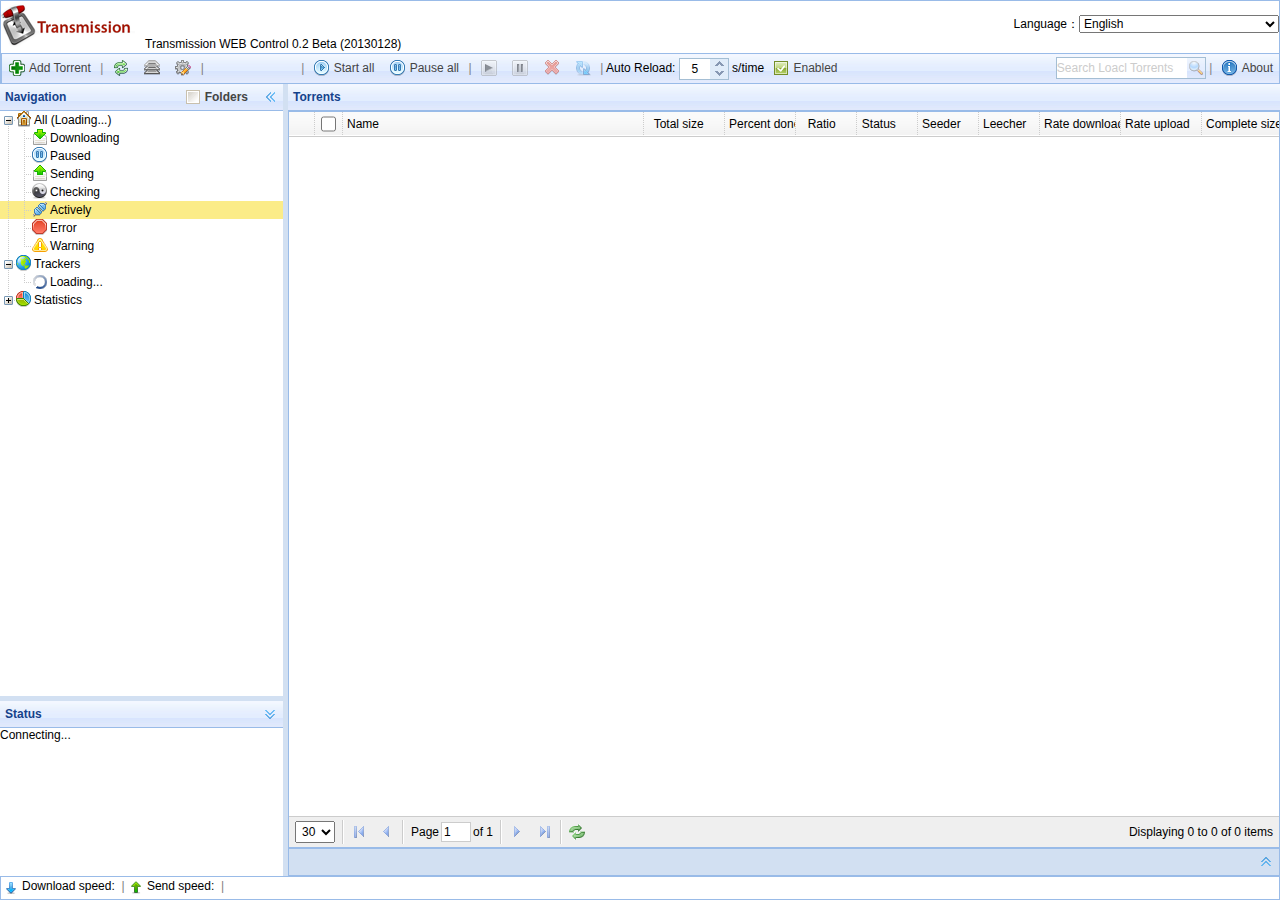
==== commit 9a540740: "Updated to v0.2b" ====
--- a/index.html
+++ b/index.html
@@ -6,22 +6,26 @@
 	<meta http-equiv="no-cache">
 	<meta http-equiv="Expires" content="-1">
 	<meta http-equiv="Cache-Control" content="no-cache">
-	<title>Transmission Control</title>
+	<title>Transmission Web Control</title>
 	<!-- 样式表 -->
-	<link rel="stylesheet" type="text/css" href="style/base.css?v=20130110.2200" />
-   <link rel="stylesheet" type="text/css" href="script/easyui/themes/default/easyui.css?v=20130110.2200"/>  
-   <link rel="stylesheet" type="text/css" href="script/easyui/themes/icon.css?v=20130110.2200"/>
+	<link rel="stylesheet" type="text/css" href="style/base.css?v=20130128.2100" />
+   <link rel="stylesheet" type="text/css" href="script/easyui/themes/default/easyui.css?v=20130128.2100"/>  
+   <link rel="stylesheet" type="text/css" href="script/easyui/themes/icon.css?v=20130128.2100"/>
 	<!-- 基础类库 -->
 	<script type="text/javascript" src="script/jquery/jquery-1.8.3.min.js"></script>
 	<script type="text/javascript" src="script/jquery/jquery.form.js"></script>
 	<script type="text/javascript" src="script/jquery/json2.min.js"></script>
 	<script type="text/javascript" src="script/jquery/Base64.js"></script>
-	<script type="text/javascript" src="script/easyui/jquery.easyui.min.js?v=20130110.2200"></script>
+	<script type="text/javascript" src="script/easyui/jquery.easyui.min.js?v=20130128.2100"></script>
 	<!-- -->
 	<!-- 系统类库 -->
-	<script type="text/javascript" src="script/min/transmission.js?v=20130110.2200"></script>
-	<script type="text/javascript" src="script/min/public.js?v=20130110.2200"></script>
-	<script type="text/javascript" src="script/min/system.js?v=20130110.2200"></script>
+	<script type="text/javascript" src="script/min/public.js?v=20130128.2100"></script>
+	<script type="text/javascript" src="script/min/cookies.js?v=20130128.2100"></script>
+	<script type="text/javascript" src="script/min/clientDevice.js?v=20130128.2100"></script>
+	<script type="text/javascript" src="script/min/transmission.js?v=20130128.2100"></script>
+	<script type="text/javascript" src="script/min/transmission.torrents.js?v=20130128.2100"></script>	
+	<script type="text/javascript" src="script/min/system.js?v=20130128.2100"></script>
+	<script type="text/javascript" src="config.js?v=20130128.2100"></script>
 </head>
 <body>
 	<div id="main" class="easyui-layout">
@@ -37,6 +41,10 @@
 					<a id="toolbar_reload" href="javascript:void(0);" class="easyui-linkbutton" data-options="iconCls:'icon-reload',plain:true"></a>
 					<a id="toolbar_alt_speed" href="javascript:void(0);" class="easyui-linkbutton" data-options="iconCls:'icon-alt-speed-false',plain:true"></a>
 					<a id="toolbar_config" href="javascript:void(0);" class="easyui-linkbutton" data-options="iconCls:'icon-system-config',plain:true"></a>
+					<span class="button-split">|</span>
+					<a id="toolbar_tracker_replace" href="javascript:void(0);" class="easyui-linkbutton" data-options="iconCls:'icon-tracker-replace',plain:true"></a>
+					<a id="toolbar_mobile" href="javascript:location.href = 'index.mobile.html';" class="easyui-linkbutton" data-options="iconCls:'icon-mobile',plain:true"></a>
+					<a id="" href="javascript:location.href = 'index.original.html';" class="easyui-linkbutton" data-options="iconCls:'icon-transmission',plain:true"></a>
 					<span class="button-split">|</span>
 					<a id="toolbar_start_all" href="javascript:void(0);" class="easyui-linkbutton" data-options="iconCls:'icon-start-all',plain:true,disabled:true"></a>
 					<a id="toolbar_pause_all" href="javascript:void(0);" class="easyui-linkbutton" data-options="iconCls:'icon-pause-all',plain:true,disabled:true"></a>
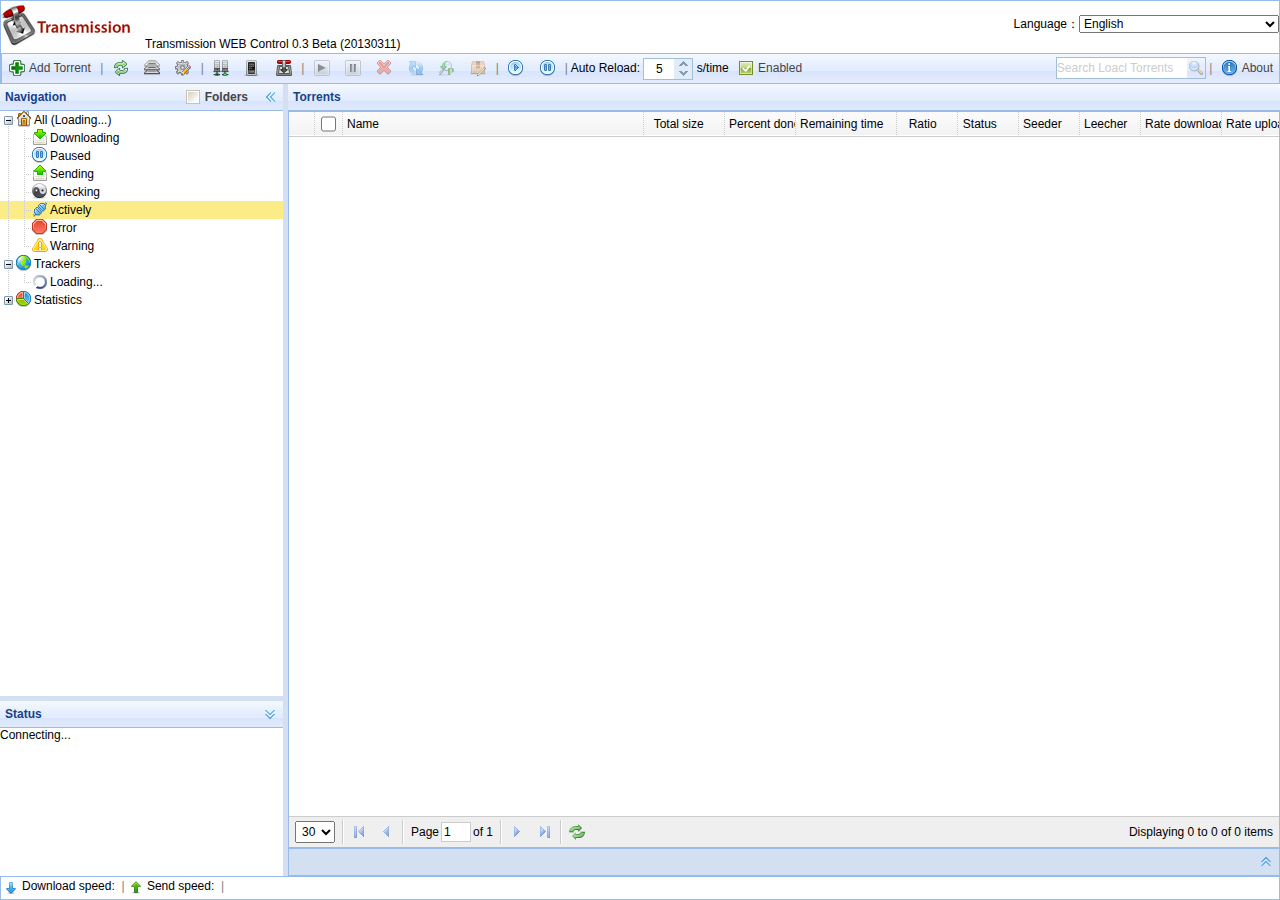
==== commit 4fa5a94c: "Update to v0.3 beta" ====
--- a/index.html
+++ b/index.html
@@ -1,96 +1,98 @@
-<!DOCTYPE HTML>
-<html>
-<head>
-	<meta http-equiv="content-type" content="text/html; charset=UTF-8"/>
-	<meta http-equiv="Pragma" content="no-cache">
-	<meta http-equiv="no-cache">
-	<meta http-equiv="Expires" content="-1">
-	<meta http-equiv="Cache-Control" content="no-cache">
-	<title>Transmission Web Control</title>
-	<!-- 样式表 -->
-	<link rel="stylesheet" type="text/css" href="style/base.css?v=20130128.2100" />
-   <link rel="stylesheet" type="text/css" href="script/easyui/themes/default/easyui.css?v=20130128.2100"/>  
-   <link rel="stylesheet" type="text/css" href="script/easyui/themes/icon.css?v=20130128.2100"/>
-	<!-- 基础类库 -->
-	<script type="text/javascript" src="script/jquery/jquery-1.8.3.min.js"></script>
-	<script type="text/javascript" src="script/jquery/jquery.form.js"></script>
-	<script type="text/javascript" src="script/jquery/json2.min.js"></script>
-	<script type="text/javascript" src="script/jquery/Base64.js"></script>
-	<script type="text/javascript" src="script/easyui/jquery.easyui.min.js?v=20130128.2100"></script>
-	<!-- -->
-	<!-- 系统类库 -->
-	<script type="text/javascript" src="script/min/public.js?v=20130128.2100"></script>
-	<script type="text/javascript" src="script/min/cookies.js?v=20130128.2100"></script>
-	<script type="text/javascript" src="script/min/clientDevice.js?v=20130128.2100"></script>
-	<script type="text/javascript" src="script/min/transmission.js?v=20130128.2100"></script>
-	<script type="text/javascript" src="script/min/transmission.torrents.js?v=20130128.2100"></script>	
-	<script type="text/javascript" src="script/min/system.js?v=20130128.2100"></script>
-	<script type="text/javascript" src="config.js?v=20130128.2100"></script>
-</head>
-<body>
-	<div id="main" class="easyui-layout">
-		<div id="m_top" data-options="region:'north'">
-			<div class="easyui-layout" data-options="fit:true">
-				<div id="m_title_layout" data-options="region:'center'" border="0">
-					<img src="logo.png"/><span id="m_title" style="padding:10px;"></span>
-					<div style="float:right;">Language：<select id="lang" value="" style="width:200px;"></select></div>
-				</div>
-				<div id="m_toolbar" data-options="region:'south',border:0">
-					<a id="toolbar_add_torrents" href="javascript:void(0);" class="easyui-linkbutton" data-options="iconCls:'icon-add',plain:true,disabled:true"></a>
-					<span class="button-split">|</span>
-					<a id="toolbar_reload" href="javascript:void(0);" class="easyui-linkbutton" data-options="iconCls:'icon-reload',plain:true"></a>
-					<a id="toolbar_alt_speed" href="javascript:void(0);" class="easyui-linkbutton" data-options="iconCls:'icon-alt-speed-false',plain:true"></a>
-					<a id="toolbar_config" href="javascript:void(0);" class="easyui-linkbutton" data-options="iconCls:'icon-system-config',plain:true"></a>
-					<span class="button-split">|</span>
-					<a id="toolbar_tracker_replace" href="javascript:void(0);" class="easyui-linkbutton" data-options="iconCls:'icon-tracker-replace',plain:true"></a>
-					<a id="toolbar_mobile" href="javascript:location.href = 'index.mobile.html';" class="easyui-linkbutton" data-options="iconCls:'icon-mobile',plain:true"></a>
-					<a id="" href="javascript:location.href = 'index.original.html';" class="easyui-linkbutton" data-options="iconCls:'icon-transmission',plain:true"></a>
-					<span class="button-split">|</span>
-					<a id="toolbar_start_all" href="javascript:void(0);" class="easyui-linkbutton" data-options="iconCls:'icon-start-all',plain:true,disabled:true"></a>
-					<a id="toolbar_pause_all" href="javascript:void(0);" class="easyui-linkbutton" data-options="iconCls:'icon-pause-all',plain:true,disabled:true"></a>
-					<span class="button-split">|</span>
-					<a id="toolbar_start" href="javascript:void(0);" class="easyui-linkbutton" data-options="iconCls:'icon-start-one',plain:true,disabled:true"></a>
-					<a id="toolbar_pause" href="javascript:void(0);" class="easyui-linkbutton" data-options="iconCls:'icon-pause-one',plain:true,disabled:true"></a>
-					<a id="toolbar_remove" href="javascript:void(0);" class="easyui-linkbutton" data-options="iconCls:'icon-remove-torrent',plain:true,disabled:true"></a>
-					<a id="toolbar_recheck" href="javascript:void(0);" class="easyui-linkbutton" data-options="iconCls:'icon-recheck-torrent',plain:true,disabled:true"></a>
-					<span class="button-split">|</span>
-					<label id="toolbar_label_reload_time"></label>
-					<input id="toolbar_reload_time" style="width:50px;text-align:center;" class="easyui-numberspinner"/>
-					<label id="toolbar_label_reload_time_unit"></label>
-					<a id="toolbar_autoreload" href="javascript:void(0);" class="easyui-linkbutton" data-options="plain:true"></a>
-					<span id="toolbar_right_area" style="float:right;">
-						<input id="toolbar_search" type="text" class="easyui-searchbox" style="width:150px;"/>
-						<span class="button-split">|</span>
-						<a id="toolbar_about" href="javascript:void(0);" class="easyui-linkbutton" data-options="iconCls:'icon-about',plain:true"></a>
-					</span>
-				</div>
-			</div>
-		</div>
-	   <div id="m_left_layout" title="." data-options="region:'west',split:true,border:0">
-			<div id="layout_left" class="easyui-layout" data-options="fit:true">
-				<div id="m_left" data-options="region:'center',border:0"></div>
-				<div id="m_status" title="status" data-options="region:'south',split:true,border:0,collapsed:true">
-					<span id="status_text"></span>
-				</div>
-			</div>
-		</div>
-	   	<div id="m_body" title="." data-options="region:'center',border:0" >
-		   	<div id="layout_body"  class="easyui-layout" data-options="fit:true">
-					<div id="m_list" data-options="region:'center',border:0"></div>
-					<div id="m_attribute" title="attribute" data-options="region:'south',split:true,border:0,collapsed:true,href:'template/torrent-attribute.html',cache:true"></div>
-			</div>
-	   	</div>
-		<div id="m_statusbar" data-options="region:'south'">
-			<span id="status_alt_speed" style="display:none;">&nbsp;&nbsp;&nbsp;&nbsp;</span>
-			<span id="status_title_downloadspeed" class="iconlabel icon-down"></span>&nbsp;<span id="status_downloadspeed"></span>
-			<span class="button-split">|</span>
-			<span id="status_title_uploadspeed" class="iconlabel icon-up"></span>&nbsp;<span id="status_uploadspeed"></span>
-			<span class="button-split">|</span>
-			<span id="status_freespace"></span><span id="status_version" style="float:right;"></span>
-		</div>
-		<div id="dropArea" class="dropArea" style="display:none;">
-			<span id="text-drop-title" style="position:absolute;top:150px;left:150px;font-size:40px;font-weight: bold;" disabled="disabled"></span>
-		</div>
-	</div>
-</body>
+<!DOCTYPE HTML>
+<html>
+<head>
+	<meta http-equiv="content-type" content="text/html; charset=UTF-8"/>
+	<meta http-equiv="Pragma" content="no-cache">
+	<meta http-equiv="no-cache">
+	<meta http-equiv="Expires" content="-1">
+	<meta http-equiv="Cache-Control" content="no-cache">
+	<title>Transmission Web Control</title>
+	<!-- 样式表 -->
+	<link rel="stylesheet" type="text/css" href="style/base.css?v=20130311" />
+   <link rel="stylesheet" type="text/css" href="script/easyui/themes/default/easyui.css?v=20130311"/>  
+   <link rel="stylesheet" type="text/css" href="script/easyui/themes/icon.css?v=20130311"/>
+	<!-- 基础类库 -->
+	<script type="text/javascript" src="script/jquery/jquery-1.8.3.min.js"></script>
+	<script type="text/javascript" src="script/jquery/jquery.form.js"></script>
+	<script type="text/javascript" src="script/jquery/json2.min.js"></script>
+	<script type="text/javascript" src="script/jquery/Base64.js"></script>
+	<script type="text/javascript" src="script/easyui/jquery.easyui.min.js?v=20130311"></script>
+	<!-- -->
+	<!-- 系统类库 -->
+	<script type="text/javascript" src="script/min/public.js?v=20130311"></script>
+	<script type="text/javascript" src="script/min/cookies.js?v=20130311"></script>
+	<script type="text/javascript" src="script/min/clientDevice.js?v=20130311"></script>
+	<script type="text/javascript" src="script/min/transmission.js?v=20130311"></script>
+	<script type="text/javascript" src="script/min/transmission.torrents.js?v=20130311"></script>	
+	<script type="text/javascript" src="script/min/system.js?v=20130311"></script>
+	<script type="text/javascript" src="config.js?v=20130311"></script>
+</head>
+<body>
+	<div id="main" class="easyui-layout">
+		<div id="m_top" data-options="region:'north'">
+			<div class="easyui-layout" data-options="fit:true">
+				<div id="m_title_layout" data-options="region:'center'" border="0">
+					<img src="logo.png"/><span id="m_title" style="padding:10px;"></span>
+					<div style="float:right;">Language：<select id="lang" value="" style="width:200px;"></select></div>
+				</div>
+				<div id="m_toolbar" data-options="region:'south',border:0">
+					<a id="toolbar_add_torrents" href="javascript:void(0);" class="easyui-linkbutton" data-options="iconCls:'icon-add',plain:true,disabled:true"></a>
+					<span class="button-split">|</span>
+					<a id="toolbar_reload" href="javascript:void(0);" class="easyui-linkbutton" data-options="iconCls:'icon-reload',plain:true"></a>
+					<a id="toolbar_alt_speed" href="javascript:void(0);" class="easyui-linkbutton" data-options="iconCls:'icon-alt-speed-false',plain:true"></a>
+					<a id="toolbar_config" href="javascript:void(0);" class="easyui-linkbutton" data-options="iconCls:'icon-system-config',plain:true"></a>
+					<span class="button-split">|</span>
+					<a id="toolbar_tracker_replace" href="javascript:void(0);" class="easyui-linkbutton" data-options="iconCls:'icon-tracker-replace',plain:true"></a>
+					<a id="toolbar_mobile" href="javascript:location.href = 'index.mobile.html';" class="easyui-linkbutton" data-options="iconCls:'icon-mobile',plain:true" system-tip-lang="toolbar.tip['ui-mobile']"></a>
+					<a id="" href="javascript:location.href = 'index.original.html';" class="easyui-linkbutton" data-options="iconCls:'icon-transmission',plain:true" system-tip-lang="toolbar.tip['ui-original']"></a>
+					<span class="button-split">|</span>
+					<a id="toolbar_start" href="javascript:void(0);" class="easyui-linkbutton" data-options="iconCls:'icon-start-one',plain:true,disabled:true"></a>
+					<a id="toolbar_pause" href="javascript:void(0);" class="easyui-linkbutton" data-options="iconCls:'icon-pause-one',plain:true,disabled:true"></a>
+					<a id="toolbar_remove" href="javascript:void(0);" class="easyui-linkbutton" data-options="iconCls:'icon-remove-torrent',plain:true,disabled:true"></a>
+					<a id="toolbar_recheck" href="javascript:void(0);" class="easyui-linkbutton" data-options="iconCls:'icon-recheck-torrent',plain:true,disabled:true"></a>
+					<a id="toolbar_morepeers" href="javascript:void(0);" class="easyui-linkbutton" data-options="iconCls:'icon-more-peers',plain:true,disabled:true" system-tip-lang="toolbar.tip['more-peers']"></a>
+					<a id="toolbar_changeDownloadDir" href="javascript:void(0);" class="easyui-linkbutton" data-options="iconCls:'icon-folder-change',plain:true,disabled:true"></a>
+					<span class="button-split">|</span>
+					<a id="toolbar_start_all" href="javascript:void(0);" class="easyui-linkbutton" data-options="iconCls:'icon-start-all',plain:true,disabled:true"></a>
+					<a id="toolbar_pause_all" href="javascript:void(0);" class="easyui-linkbutton" data-options="iconCls:'icon-pause-all',plain:true,disabled:true"></a>
+					<span class="button-split">|</span>
+					<label id="toolbar_label_reload_time"></label>
+					<input id="toolbar_reload_time" style="width:50px;text-align:center;" class="easyui-numberspinner"/>
+					<label id="toolbar_label_reload_time_unit"></label>
+					<a id="toolbar_autoreload" href="javascript:void(0);" class="easyui-linkbutton" data-options="plain:true"></a>
+					<span id="toolbar_right_area" style="float:right;">
+						<input id="toolbar_search" type="text" class="easyui-searchbox" style="width:150px;"/>
+						<span class="button-split">|</span>
+						<a id="toolbar_about" href="javascript:void(0);" class="easyui-linkbutton" data-options="iconCls:'icon-about',plain:true"></a>
+					</span>
+				</div>
+			</div>
+		</div>
+	   <div id="m_left_layout" title="." data-options="region:'west',split:true,border:0">
+			<div id="layout_left" class="easyui-layout" data-options="fit:true">
+				<div id="m_left" data-options="region:'center',border:0"></div>
+				<div id="m_status" title="status" data-options="region:'south',split:true,border:0,collapsed:true">
+					<span id="status_text"></span>
+				</div>
+			</div>
+		</div>
+	   	<div id="m_body" title="." data-options="region:'center',border:0" >
+		   	<div id="layout_body"  class="easyui-layout" data-options="fit:true">
+					<div id="m_list" data-options="region:'center',border:0"></div>
+					<div id="m_attribute" title="attribute" data-options="region:'south',split:true,border:0,collapsed:true,href:'template/torrent-attribute.html',cache:true"></div>
+			</div>
+	   	</div>
+		<div id="m_statusbar" data-options="region:'south'">
+			<span id="status_alt_speed" style="display:none;">&nbsp;&nbsp;&nbsp;&nbsp;</span>
+			<span id="status_title_downloadspeed" class="iconlabel icon-down"></span>&nbsp;<span id="status_downloadspeed"></span>
+			<span class="button-split">|</span>
+			<span id="status_title_uploadspeed" class="iconlabel icon-up"></span>&nbsp;<span id="status_uploadspeed"></span>
+			<span class="button-split">|</span>
+			<span id="status_freespace"></span><span id="status_version" style="float:right;"></span>
+		</div>
+		<div id="dropArea" class="dropArea" style="display:none;">
+			<span id="text-drop-title" style="position:absolute;top:150px;left:150px;font-size:40px;font-weight: bold;" disabled="disabled"></span>
+		</div>
+	</div>
+</body>
 </html>--- a/style/base.css
+++ b/style/base.css
@@ -1,232 +1,271 @@
-html, body {
-	overflow: hidden;
-	background-attachment: fixed;
-	height:100%;
-	width:100%;
-	padding:0px;
-	margin:0px;
-}
-*{
-	font-size:12px;
-	font-family:微软雅黑,宋体,Arial,Verdana,Tahoma;
-}
-#main{
-	width:100%;height:100%;text-align:left;
-}
-#m_top{
-	height:84px;
-}
-#m_title_layout{
-	 height:47px;line-height:47px;overflow:hidden;   
-}
-#m_toolbar{
-	height:28px;padding:1px;
-}
-#m_left_layout{
-	width:288px;
-}
-#m_body{
-	-width:82%;
-}
-#m_statusbar{
-	height:20px;padding:2px;
-}
-#m_attribute{
-	height:260px;
-}
-#m_status{
-	height:180px;
-}
-#status_alt_speed{
-	background:url('images/alt-speed.ico') no-repeat;width:16px;height:16px;
-}
-
-.dropArea{
-	background-color: #ccffff;
-    border: 2px dashed #000000;
-	position:absolute;
-	width:99%;
-	height:99%;
-	z-index:100;
-	top:0px;
-	left:0px;
-	filter:alpha(opacity=40);
-	opacity:0.40;
-	margin:4px;
-}
-
-.dialog input,.dialog select,.dialog textarea{
-	width:100%;
-}
-.dialog td.title{
-	text-align:right;vertical-align:top;
-}
-
-.button-split{
-	-background:url('images/button-split.gif') no-repeat;
-	width:3px;height:24px;color:#808080;
-}
-.icon-pause-all{
-	background:url('images/pause-all.png') no-repeat;
-}
-.icon-pause-one{
-	background:url('images/pause.png') no-repeat;
-}
-.icon-start-all{
-	background:url('images/start-all.png') no-repeat;
-}
-.icon-start-one{
-	background:url('images/start.png') no-repeat;
-}
-.icon-alt-speed-true{
-	background:url('images/alt-speed-true.png') no-repeat;
-}
-.icon-alt-speed-false{
-	background:url('images/alt-speed-false.png') no-repeat;
-}
-.icon-system-config{
-	background:url('images/system-config.png') no-repeat;
-}
-.icon-test-port{
-	background:url('images/test-port.png') no-repeat;
-}
-.icon-loading{
-	background:url('images/loading.gif') no-repeat;
-}
-.icon-about{
-	background:url('images/about.png') no-repeat;
-}
-.icon-close{
-	background:url('images/close.png') no-repeat;
-}
-.icon-enabled{
-	background:url('images/enabled.png') no-repeat;
-}
-.icon-disabled{
-	background:url('images/disabled.png') no-repeat;
-}
-.icon-remove-torrent{
-	background:url('images/remove.png') no-repeat;
-}
-.icon-recheck-torrent{
-	background:url('images/checking.png') no-repeat;
-}
-
-.torrent-list{
-	height:100%;width:100%;
-}
-.torrent-progress{
-	margin-top:1px;
-	height:13px;
-	width:100%; 
-	border:1px #c0c0c0 solid;
-	text-align:center; 
-	position:relative;
-	font-size:9px;font-family:Arial,Verdana,Tahoma;-webkit-text-size-adjust:none;
-}
-.torrent-progress-text{
-	height:100%;
-	position:absolute;
-	left:0; 
-	top:0; 
-	width:100%; 
-	line-height:13px;
-	z-index:1;
-}
-.torrent-progress-bar{
-	height:100%;
-	width:0;
-	position:absolute;
-	left:0;
-	top:0;
-	z-index:0;
-}
-.torrent-progress-download{
-	background-color: #acffac;
-}
-.torrent-progress-error{
-	background-color: red;
-}
-.torrent-progress-seed{
-	background-color: #77bbff;
-}
-.torrent-progress-stop{
-	background-color: #808080;
-}
-.torrent-progress-check{
-	background-color: #808040;
-}
-
-.nav-total-size{
-	color:#757575;float:right;padding-right:2px;font-family:arial,sans-serif;
-}
-
-.nav-torrents-number{
-	color:#757575;font-family:arial,sans-serif;padding-top:2px;
-}
-
-.tree-title-toolbar{
-	float:right;padding-right:24px;margin-top:-5px;
-}
-
-.text-status-error{
-	color:red;
-}
-
-.text-status-warning{
-	color:#cc9900;
-}
-
-.iconlabel{
-	display:inline-block;
-	width:auto;height:16px;padding-left:19px;
-}
-
-.icon-up{
-	background:url('images/up.png') no-repeat;
-}
-
-.icon-down{
-	background:url('images/down.png') no-repeat;
-}
-
-.icon-exclamation{
-	background:url('images/error.png') no-repeat;
-}
-
-.icon-warning-type1{
-	background:url('images/warning.png') no-repeat;
-}
-
-.icon-pause-small{
-	background:url('images/pause-small.png') no-repeat;
-}
-
-.icon-checking{
-	background:url('images/checking.png') no-repeat;
-}
-
-.icon-deny{
-	background:url('images/deny.png') no-repeat;
-}
-
-.icon-allow{
-	background:url('images/allow.png') no-repeat;
-}
-
-.icon-flag-0{
-	background:url('images/flag-0.png') no-repeat;
-}
-.icon-flag-1{
-	background:url('images/flag-1.png') no-repeat;
-}
-.icon-flag--1{
-	background:url('images/flag--1.png') no-repeat;
-}
-.icon-flag-edit{
-	background:url('images/flag-edit.png') no-repeat;
-}
-
-.icon-folder-change{
-	background:url('images/folder-change.png') no-repeat;
+html, body {
+	overflow: hidden;
+	background-attachment: fixed;
+	height:100%;
+	width:100%;
+	padding:0px;
+	margin:0px;
+}
+*{
+	font-size:12px;
+	font-family:微软雅黑,宋体,Arial,Verdana,Tahoma;
+}
+#main{
+	width:100%;height:100%;text-align:left;
+}
+#m_top{
+	height:84px;
+}
+#m_title_layout{
+	 height:47px;line-height:47px;overflow:hidden;   
+}
+#m_toolbar{
+	height:28px;padding:1px;
+}
+#m_left_layout{
+	width:288px;
+}
+#m_body{
+	-width:82%;
+}
+#m_statusbar{
+	height:20px;padding:2px;
+}
+#m_attribute{
+	height:260px;
+}
+#m_status{
+	height:180px;
+}
+#status_alt_speed{
+	background:url('images/alt-speed.ico') no-repeat;width:16px;height:16px;
+}
+
+.dropArea{
+	background-color: #ccffff;
+    border: 2px dashed #000000;
+	position:absolute;
+	width:99%;
+	height:99%;
+	z-index:100;
+	top:0px;
+	left:0px;
+	filter:alpha(opacity=40);
+	opacity:0.40;
+	margin:4px;
+}
+
+.dialog input,.dialog select,.dialog textarea{
+	width:100%;
+}
+.dialog td.title{
+	text-align:right;vertical-align:top;
+}
+
+.button-split{
+	-background:url('images/button-split.gif') no-repeat;
+	width:3px;height:24px;color:#808080;
+}
+.icon-pause-all{
+	background:url('images/pause-all.png') no-repeat;
+}
+.icon-pause-one{
+	background:url('images/pause.png') no-repeat;
+}
+.icon-start-all{
+	background:url('images/start-all.png') no-repeat;
+}
+.icon-start-one{
+	background:url('images/start.png') no-repeat;
+}
+.icon-alt-speed-true{
+	background:url('images/alt-speed-true.png') no-repeat;
+}
+.icon-alt-speed-false{
+	background:url('images/alt-speed-false.png') no-repeat;
+}
+.icon-system-config{
+	background:url('images/system-config.png') no-repeat;
+}
+.icon-test-port{
+	background:url('images/test-port.png') no-repeat;
+}
+.icon-loading{
+	background:url('images/loading.gif') no-repeat;
+}
+.icon-about{
+	background:url('images/about.png') no-repeat;
+}
+.icon-close{
+	background:url('images/close.png') no-repeat;
+}
+.icon-enabled{
+	background:url('images/enabled.png') no-repeat;
+}
+.icon-disabled{
+	background:url('images/disabled.png') no-repeat;
+}
+.icon-remove-torrent{
+	background:url('images/remove.png') no-repeat;
+}
+.icon-recheck-torrent{
+	background:url('images/checking.png') no-repeat;
+}
+
+.torrent-list{
+	height:100%;width:100%;
+}
+.torrent-progress{
+	margin-top:1px;
+	height:13px;
+	width:100%; 
+	border:1px #c0c0c0 solid;
+	text-align:center; 
+	position:relative;
+	font-size:9px;font-family:Arial,Verdana,Tahoma;-webkit-text-size-adjust:none;
+}
+.torrent-progress-text{
+	height:100%;
+	position:absolute;
+	left:0; 
+	top:0; 
+	width:100%; 
+	line-height:13px;
+	z-index:1;
+}
+.torrent-progress-bar{
+	height:100%;
+	width:0;
+	position:absolute;
+	left:0;
+	top:0;
+	z-index:0;
+}
+.torrent-progress-download{
+	background-color: #77bbff;
+}
+.torrent-progress-error{
+	background-color: #bf4040;
+}
+.torrent-progress-warning{
+	background-color: #cc9900;
+}
+.torrent-progress-seed{
+	background-color: #acffac;
+}
+.torrent-progress-stop{
+	background-color: #808080;
+}
+.torrent-progress-check{
+	background-color: #808040;
+}
+
+.nav-total-size{
+	color:#757575;float:right;padding-right:2px;font-family:arial,sans-serif;
+}
+
+.nav-torrents-number{
+	color:#757575;font-family:arial,sans-serif;padding-top:2px;
+}
+
+.tree-title-toolbar{
+	float:right;padding-right:24px;margin-top:-5px;
+}
+
+.text-status-error{
+	color:red;
+}
+
+.text-status-warning{
+	color:#cc9900;
+}
+
+.iconlabel{
+	display:inline-block;
+	width:auto;height:16px;padding-left:19px;
+}
+
+.icon-up{
+	background:url('images/up.png') no-repeat;
+}
+
+.icon-down{
+	background:url('images/down.png') no-repeat;
+}
+
+.icon-exclamation{
+	background:url('images/error.png') no-repeat;
+}
+
+.icon-warning-type1{
+	background:url('images/warning.png') no-repeat;
+}
+
+.icon-pause-small{
+	background:url('images/pause-small.png') no-repeat;
+}
+
+.icon-checking{
+	background:url('images/checking.png') no-repeat;
+}
+
+.icon-deny{
+	background:url('images/deny.png') no-repeat;
+}
+
+.icon-allow{
+	background:url('images/allow.png') no-repeat;
+}
+
+.icon-flag-0{
+	background:url('images/flag-0.png') no-repeat;
+}
+.icon-flag-1{
+	background:url('images/flag-1.png') no-repeat;
+}
+.icon-flag--1{
+	background:url('images/flag--1.png') no-repeat;
+}
+.icon-flag-edit{
+	background:url('images/flag-edit.png') no-repeat;
+}
+
+.icon-folder-change{
+	background:url('images/folder-change.png') no-repeat;
+}
+
+.icon-tracker-add{
+	background:url('images/tracker-add.png') no-repeat;
+}
+
+.icon-tracker-edit{
+	background:url('images/tracker-edit.png') no-repeat;
+}
+
+.icon-tracker-remove{
+	background:url('images/tracker-remove.png') no-repeat;
+}
+
+.icon-tracker-replace{
+	background:url('images/tracker-replace.png') no-repeat;
+}
+
+.tip{
+	padding:5px;text-align:left;border:1px solid #FF9900;font-size:12px;margin-bottom:2px;display:block;
+	padding-left:25px;
+	background: #FFFFCC url('images/balloon.png') left no-repeat;
+	background-position: 5px 6px; 
+	color:#555555;
+}
+
+.icon-mobile{
+	background:url('images/mobile.png') no-repeat;
+}
+
+.icon-transmission{
+	background:url('images/transmission.png') no-repeat;
+}
+
+.icon-more-peers{
+	background:url('images/more-peers.png') no-repeat;
 }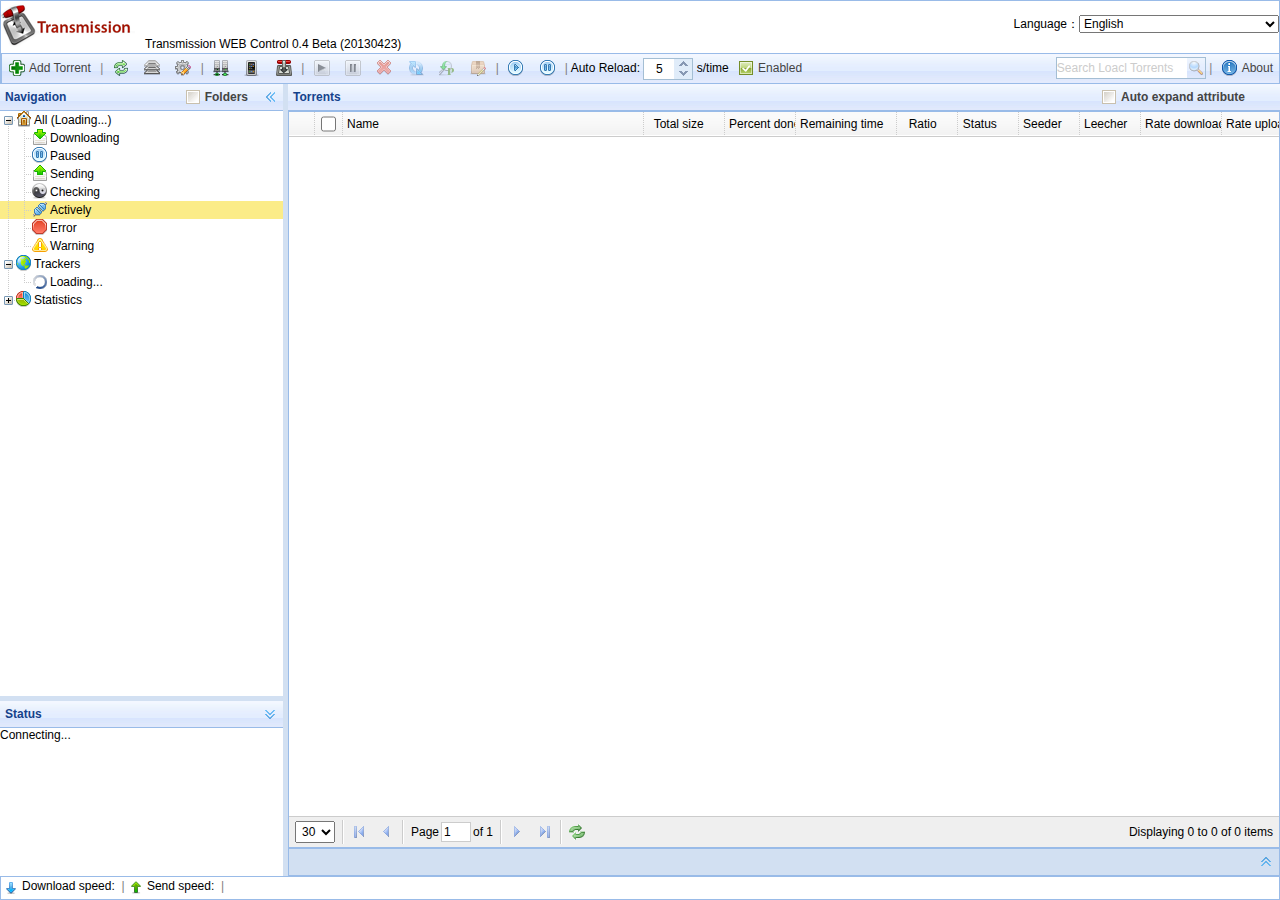
==== commit 4fc66dd1: "0.4 Beta (20130423)" ====
--- a/index.html
+++ b/index.html
@@ -8,24 +8,24 @@
 	<meta http-equiv="Cache-Control" content="no-cache">
 	<title>Transmission Web Control</title>
 	<!-- 样式表 -->
-	<link rel="stylesheet" type="text/css" href="style/base.css?v=20130311" />
-   <link rel="stylesheet" type="text/css" href="script/easyui/themes/default/easyui.css?v=20130311"/>  
-   <link rel="stylesheet" type="text/css" href="script/easyui/themes/icon.css?v=20130311"/>
+	<link rel="stylesheet" type="text/css" href="style/base.css?v=20130423" />
+   <link rel="stylesheet" type="text/css" href="script/easyui/themes/default/easyui.css?v=20130423"/>  
+   <link rel="stylesheet" type="text/css" href="script/easyui/themes/icon.css?v=20130423"/>
 	<!-- 基础类库 -->
 	<script type="text/javascript" src="script/jquery/jquery-1.8.3.min.js"></script>
 	<script type="text/javascript" src="script/jquery/jquery.form.js"></script>
 	<script type="text/javascript" src="script/jquery/json2.min.js"></script>
 	<script type="text/javascript" src="script/jquery/Base64.js"></script>
-	<script type="text/javascript" src="script/easyui/jquery.easyui.min.js?v=20130311"></script>
+	<script type="text/javascript" src="script/easyui/jquery.easyui.min.js?v=20130423"></script>
 	<!-- -->
 	<!-- 系统类库 -->
-	<script type="text/javascript" src="script/min/public.js?v=20130311"></script>
-	<script type="text/javascript" src="script/min/cookies.js?v=20130311"></script>
-	<script type="text/javascript" src="script/min/clientDevice.js?v=20130311"></script>
-	<script type="text/javascript" src="script/min/transmission.js?v=20130311"></script>
-	<script type="text/javascript" src="script/min/transmission.torrents.js?v=20130311"></script>	
-	<script type="text/javascript" src="script/min/system.js?v=20130311"></script>
-	<script type="text/javascript" src="config.js?v=20130311"></script>
+	<script type="text/javascript" src="script/min/public.js?v=20130423"></script>
+	<script type="text/javascript" src="script/min/cookies.js?v=20130423"></script>
+	<script type="text/javascript" src="script/min/clientDevice.js?v=20130423"></script>
+	<script type="text/javascript" src="script/min/transmission.js?v=20130423"></script>
+	<script type="text/javascript" src="script/min/transmission.torrents.js?v=20130423"></script>	
+	<script type="text/javascript" src="script/min/system.js?v=20130423"></script>
+	<script type="text/javascript" src="config.js?v=20130423"></script>
 </head>
 <body>
 	<div id="main" class="easyui-layout">
@@ -33,6 +33,10 @@
 			<div class="easyui-layout" data-options="fit:true">
 				<div id="m_title_layout" data-options="region:'center'" border="0">
 					<img src="logo.png"/><span id="m_title" style="padding:10px;"></span>
+					<span id="area-update-infos" style="display:none;">
+						<span id="msg-updateInfos" style="color:red;"></span>
+						<a id="button-download-update" href="https://code.google.com/p/transmission-control/wiki/ChangeLog" system-lang="public['text-have-update']" target="_blank"></a>
+					</span>
 					<div style="float:right;">Language：<select id="lang" value="" style="width:200px;"></select></div>
 				</div>
 				<div id="m_toolbar" data-options="region:'south',border:0">
--- a/style/base.css
+++ b/style/base.css
@@ -268,4 +268,8 @@
 
 .icon-more-peers{
 	background:url('images/more-peers.png') no-repeat;
+}
+
+.icon-download-update{
+	background:url('images/drive-download.png') no-repeat;
 }